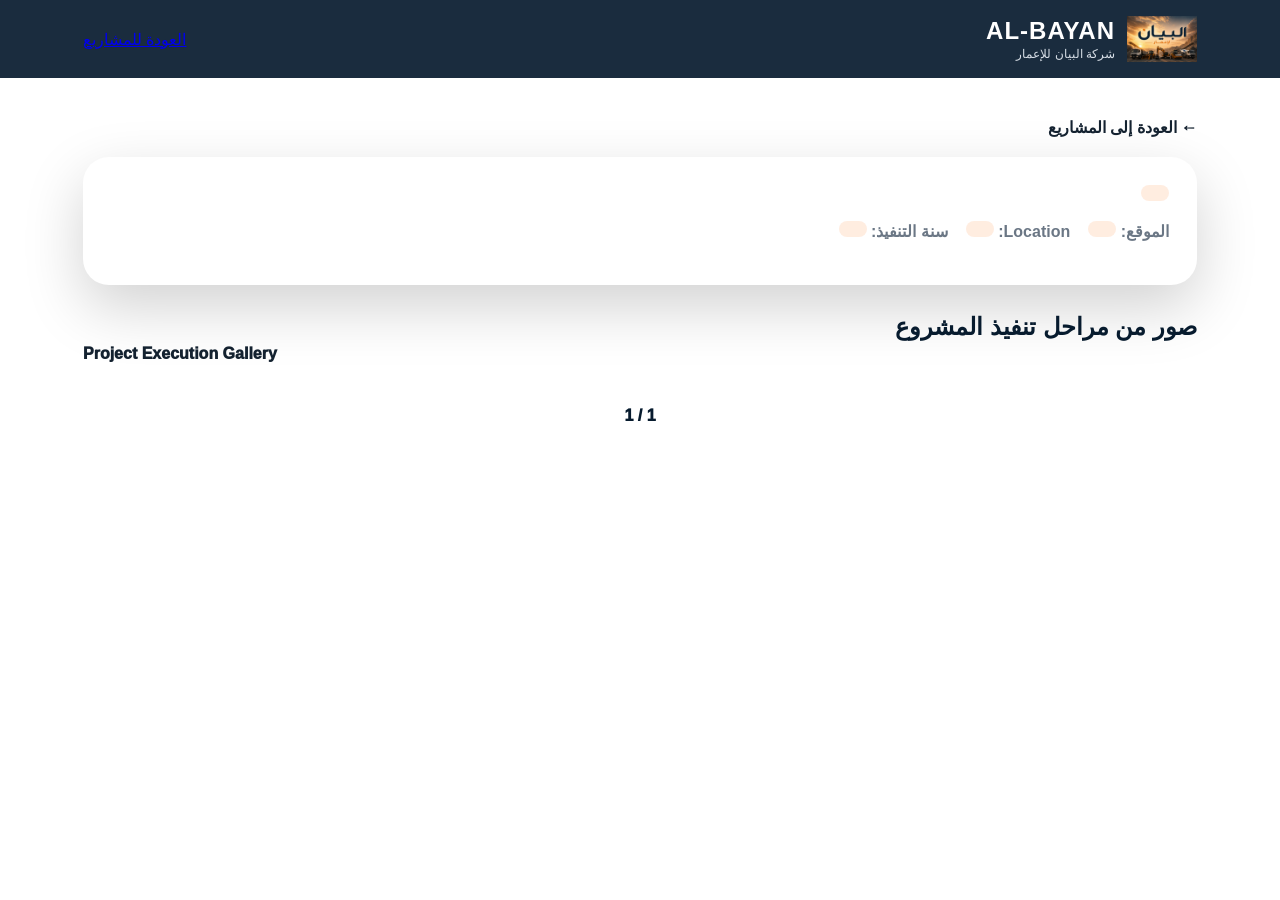
==== project.html @ 2fa0bda1 "Initial website upload" ====
<!doctype html>
<html lang="ar" dir="rtl">
<head>
  <meta charset="utf-8">
  <meta name="viewport" content="width=device-width,initial-scale=1">
  <title>تفاصيل المشروع | AL-BAYAN</title>
  <link rel="stylesheet" href="style.css">
</head>

<body>

<header class="top">
  <div class="container nav">
    <div class="brand">
      <img src="images/لوغو/بيان.jpeg" alt="FJC">
      <div>
        <h3>AL-BAYAN</h3>
        <p>شركة البيان للإعمار</p>
      </div>
    </div>

    <a class="nav-btn" href="index.html#projects">العودة للمشاريع</a>
  </div>
</header>

<section class="project-page container">

  <a href="index.html#project" class="back-link">← العودة إلى المشاريع</a>

  <div class="project-title-box">
    <span id="projectType"></span>

    <h1 id="projectTitleAr"></h1>
    <h2 id="projectTitleEn" class="project-en-title"></h2>

    <div class="project-meta">
      <div><b>الموقع:</b> <span id="projectLocationAr"></span></div>
      <div><b>Location:</b> <span id="projectLocationEn"></span></div>
      <div><b>سنة التنفيذ:</b> <span id="projectYear"></span></div>
    </div>

    <p id="projectDescriptionAr"></p>
    <p id="projectDescriptionEn" class="en"></p>
  </div>

  <h2 class="gallery-title">صور من مراحل تنفيذ المشروع</h2>
  <p class="gallery-subtitle">Project Execution Gallery</p>
<div class="project-gallery-wrap">
  <button class="gallery-arrow gallery-prev" id="galleryPrev">›</button>

  <div class="project-execution-gallery" id="projectGallery"></div>

  <button class="gallery-arrow gallery-next" id="galleryNext">‹</button>
</div>

<div class="gallery-counter" id="galleryCounter">1 / 1</div>

  <div class="project-action">
    <button id="similarProjectBtn">طلب مشروع مشابه</button>
  </div>

</section>

<script src="project.js"></script>
<script src="app.js"></script>
</body>
</html>
---- style.css ----
:root{
  --navy:#071b2e;
  --orange:-+-+#ff6a00;
  --orange2:#ff9b2f;
  --gray:#eef1f3;
  --text:#142230;
  --muted:#6b7785;
  --white:#ffffff;
  --shadow:0 22px 60px rgba(0,0,0,.18);
}

*{box-sizing:border-box}

html{scroll-behavior:smooth}

body{
  margin:0;
font-family:'IBM Plex Sans Arabic', sans-serif;
  color:var(--text);
  background:
    linear-gradient(rgba(255,255,255,.88), rgba(255,255,255,.92)),
    url("images/hero/quarry-bg.jpg");
  background-size:cover;
  background-attachment:fixed;
  background-position:center;
}

.container{
  max-width:1150px;
  margin:auto;
  padding:0 18px;
}

.top{
  position:sticky;
  top:0;
  z-index:50;
  background:rgba(7,27,46,.92);
  backdrop-filter:blur(12px);
  border-bottom:3px solid var(--orange);
}

.nav{
  height:78px;
  display:flex;
  align-items:center;
  justify-content:space-between;
  gap:18px;
}

.brand{
  display:flex;
  align-items:center;
  gap:12px;
  color:white;
}

.brand img{

width:70px;

height:70px;

object-fit:contain;

}


.brand h3{
  margin:0;
  font-size:24px;
  letter-spacing:1px;
}

.brand p{
  margin:2px 0 0;
  font-size:12px;
  color:#d7dee6;
}

nav{
  display:none;
  gap:18px;
}

nav a{
  color:white;
  text-decoration:none;
  font-weight:800;
  font-size:14px;
}

.hero{
  min-height:680px;
  position:relative;
  display:grid;
  align-items:center;
  background:
    linear-gradient(rgba(7,27,46,.74), rgba(7,27,46,.62)),
    url("images/خلفية/البيان.png");
  background-size:cover;
  background-position:center;
  color:white;
}

.hero-content{
  position:relative;
  z-index:2;
  text-align:center;
}

.hero h1{
  font-size:clamp(38px,7vw,78px);
  margin:0 0 18px;
  font-weight:1000;
  color:white;
}

.hero p{
  max-width:850px;
  margin:0 auto;
  line-height:1.9;
  font-size:19px;
}

.hero-en{
  margin:18px auto 0;
  max-width:760px;
  color:#d8e1ea;
  line-height:1.7;
}

.hero-buttons{
  margin-top:28px;
  display:flex;
  justify-content:center;
  gap:14px;
  flex-wrap:wrap;
}

.btn{
  text-decoration:none;
  border-radius:12px;
  padding:14px 22px;
  font-weight:1000;
}

.btn.main{
  background:linear-gradient(135deg,var(--orange),var(--orange2));
  color:white;
}

.btn.outline{
  border:1px solid rgba(255,255,255,.45);
  color:white;
}

.section{
  padding:70px 0 20px;
}

.section-head{
  text-align:center;
  margin-bottom:28px;
}

.section-head span{
  color:var(--orange);
  font-weight:1000;
  letter-spacing:1px;
}

.section-head h2{
  margin:8px 0 0;
  font-size:36px;
}

.about-grid{
  display:grid;
  grid-template-columns:1fr;
  gap:20px;
}

.text-card{
  background:white;
  padding:28px;
  border-radius:24px;
  box-shadow:var(--shadow);
}

.text-card h3{
  margin-top:0;
  color:var(--navy);
}

.text-card p{
  line-height:1.9;
  color:var(--muted);
}

.en{
  direction:ltr;
  text-align:left;
  color:#526171 !important;
}

.numbers{
  display:grid;
  grid-template-columns:1fr;
  gap:14px;
}

.numbers div{
  background:var(--navy);
  color:white;
  border-radius:22px;
  padding:26px;
  text-align:center;
  box-shadow:var(--shadow);
}

.numbers b{
  display:block;
  color:var(--orange2);
  font-size:42px;
}

.services,
.equipment-grid,
.projects-grid{
  display:grid;
  grid-template-columns:1fr;
  gap:18px;
}

.service,
.equip,
.projects-grid article{
  background:white;
  border-radius:24px;
  box-shadow:var(--shadow);
  overflow:hidden;
}

.service{

transition:.35s;

}

.service:hover{

transform:translateY(-8px);

}

.service h3,
.equip h3,
.projects-grid h3{
  color:var(--navy);
}

.service p,
.projects-grid p{
  color:var(--muted);
  line-height:1.7;
}

.equip img{
    width:100%;
    aspect-ratio:16/10;
    object-fit:contain;
}

.equip h3{
  padding:16px;
  margin:0;
}

.projects-grid article div{
  padding:18px;
}

.manager-section{
  padding:70px 18px 20px;
}

.manager-card{
  display:grid;
  grid-template-columns:1fr;
  gap:24px;
  background:linear-gradient(135deg,var(--navy),#102d48);
  color:white;
  border-radius:30px;
  padding:28px;
  box-shadow:var(--shadow);
  overflow:hidden;
  opacity:0;
  transform:translateX(70px);
  transition:1s ease;
}

.manager-card.show{
  opacity:1;
  transform:translateX(0);
}

.manager-card img{
  width:100%;
  max-height:380px;
  object-fit:cover;
  border-radius:24px;
}

.manager-card span{
  color:var(--orange2);
  font-weight:1000;
}

.manager-card p{
  line-height:1.9;
  color:#d8e1ea;
}

.gallery{
  display:grid;
  grid-template-columns:1fr;
  gap:14px;
}

.gallery img{
  width:100%;
  height:260px;
  object-fit:cover;
  border-radius:22px;
  box-shadow:var(--shadow);
}

.contact{
  padding:70px 18px;
}

.contact-box{
  text-align:center;
  background:linear-gradient(135deg,var(--orange),var(--orange2));
  color:white;
  border-radius:30px;
  padding:36px 18px;
  box-shadow:var(--shadow);
}

.contact-box h2{
  font-size:36px;
  margin:0;
}

.contact-box button{
  margin-top:18px;
  border:0;
  border-radius:14px;
  padding:14px 24px;
  background:var(--navy);
  color:white;
  font-weight:1000;
  cursor:pointer;
}

.footer{
  background:var(--navy);
  color:white;
  text-align:center;
  padding:22px;
}

@media(min-width:850px){
  nav{display:flex}
  .about-grid{grid-template-columns:1.4fr .6fr}
  .numbers{grid-template-columns:1fr}
  .services{grid-template-columns:repeat(4,1fr)}
  .equipment-grid{grid-template-columns:repeat(4,1fr)}
  .projects-grid{grid-template-columns:repeat(3,1fr)}
  .gallery{grid-template-columns:repeat(4,1fr)}
  .manager-card{grid-template-columns:.75fr 1.25fr; align-items:center}
}
@media (max-width:768px){

.hero{
  background:
  linear-gradient(rgba(7,27,46,.74), rgba(7,27,46,.62)),
  url("images//خلفية/بن.png");

  background-size:cover;
  background-position:center;
}

}
@media (max-width: 849px){

  .services{
    display: flex !important;
    flex-direction: row !important;
    flex-wrap: nowrap !important;

    overflow-x: auto !important;
    overflow-y: hidden !important;

    gap: 16px !important;
    padding: 10px 18px 18px !important;

    scroll-snap-type: x mandatory;
    -webkit-overflow-scrolling: touch;
  }

  .services::-webkit-scrollbar{
    display: none;
  }

  .service{
    flex: 0 0 86% !important;
    min-width: 86% !important;
    max-width: 86% !important;

    scroll-snap-align: center;
  }

}
@media (max-width: 849px){

  .equipment-grid,
  .projects-grid,
  .gallery{
    display: flex !important;
    flex-direction: row !important;
    flex-wrap: nowrap !important;

    overflow-x: auto !important;
    overflow-y: hidden !important;

    gap: 16px !important;
    padding: 10px 18px 18px !important;

    scroll-snap-type: x mandatory;
    -webkit-overflow-scrolling: touch;
  }

  .equipment-grid::-webkit-scrollbar,
  .projects-grid::-webkit-scrollbar,
  .gallery::-webkit-scrollbar{
    display: none;
  }

  .equip,
  .projects-grid article,
  .gallery img{
    flex: 0 0 86% !important;
    min-width: 86% !important;
    max-width: 86% !important;

    scroll-snap-align: center;
  }

}.project-card{
  text-decoration:none;
  color:inherit;
}

.project-gallery{
  display:flex;
  gap:16px;
  overflow-x:auto;
  scroll-snap-type:x mandatory;
  padding:18px 0;
}

.project-gallery::-webkit-scrollbar{
  display:none;
}

.project-gallery img{
  flex:0 0 82%;
  height:430px;
  object-fit:cover;
  border-radius:24px;
  scroll-snap-align:center;
  box-shadow:var(--shadow);
}

.project-details{
  background:white;
  border-radius:26px;
  padding:28px;
  box-shadow:var(--shadow);
  line-height:1.9;
}

.back-link{
  display:inline-flex;
  margin-bottom:20px;
  text-decoration:none;
  color:var(--orange);
  font-weight:1000;
}

@media(max-width:849px){
  .project-gallery img{
    flex:0 0 88%;
    height:360px;
  }
}.project-page{
  padding:40px 18px 70px;
}

.project-hero{
  width:100%;
  height:520px;
  border-radius:30px;
  overflow:hidden;
  box-shadow:var(--shadow);
  background:#ddd;
}

.project-hero img{
  width:100%;
  height:100%;
  object-fit:cover;
  display:block;
}

.project-page-info{
  background:white;
  margin-top:22px;
  padding:28px;
  border-radius:26px;
  box-shadow:var(--shadow);
}

.project-page-info span{
  display:inline-flex;
  background:rgba(255,106,0,.12);
  color:var(--orange);
  padding:8px 14px;
  border-radius:999px;
  font-weight:1000;
}

.project-page-info h1{
  color:var(--navy);
  margin:16px 0 12px;
  font-size:34px;
}

.project-meta{
  display:flex;
  gap:18px;
  flex-wrap:wrap;
  color:var(--muted);
  margin-bottom:14px;
}

.project-page-info p{
  color:var(--muted);
  line-height:1.9;
}

.thumbs{
  display:flex;
  gap:14px;
  overflow-x:auto;
  padding:20px 0;
  scroll-snap-type:x mandatory;
}

.thumbs::-webkit-scrollbar{
  display:none;
}

.thumbs img{
  flex:0 0 220px;
  width:220px;
  height:140px;
  object-fit:cover;
  border-radius:18px;
  cursor:pointer;
  scroll-snap-align:center;
  opacity:.75;
  transition:.25s;
  box-shadow:var(--shadow);
}

.thumbs img.active,
.thumbs img:hover{
  opacity:1;
  transform:translateY(-4px);
  outline:3px solid var(--orange);
}

.project-action{
  text-align:center;
  margin-top:20px;
}

.project-action button{
  border:0;
  border-radius:16px;
  padding:15px 26px;
  background:linear-gradient(135deg,var(--orange),var(--orange2));
  color:white;
  font-weight:1000;
  cursor:pointer;
}

@media(max-width:849px){
  .project-hero{
    height:360px;
  }

  .thumbs img{
    flex:0 0 78%;
    width:78%;
    height:210px;
  }

  .project-page-info h1{
    font-size:26px;
  }
}.project-card{
  text-decoration:none;
  color:inherit;
}

.project-img{
  height:260px;
  overflow:hidden;
  border-radius:24px 24px 0 0;
}

.project-img img{
  width:100%;
  height:100%;
  object-fit:cover;
  display:block;
  transition:.4s ease;
}

.project-card:hover .project-img img{
  transform:scale(1.06);
}

.project-info{
  padding:20px;
}

.project-type{
  display:inline-flex;
  background:rgba(255,106,0,.12);
  color:var(--orange);
  padding:7px 12px;
  border-radius:999px;
  font-weight:1000;
  font-size:13px;
}

.project-info h3{
  color:var(--navy);
  margin:14px 0 8px;
  font-size:22px;
}

.project-info p{
  color:var(--muted);
  line-height:1.7;
}

.project-page{
  padding:40px 18px 70px;
}

.project-title-box{
  background:white;
  padding:30px;
  border-radius:28px;
  box-shadow:var(--shadow);
  margin-bottom:28px;
}

.project-title-box span{
  display:inline-flex;
  background:rgba(255,106,0,.12);
  color:var(--orange);
  padding:8px 14px;
  border-radius:999px;
  font-weight:1000;
}

.project-title-box h1{
  color:var(--navy);
  margin:16px 0 12px;
  font-size:38px;
}

.project-meta{
  display:flex;
  gap:18px;
  flex-wrap:wrap;
  color:var(--muted);
  margin-bottom:14px;
}

.project-title-box p{
  color:var(--muted);
  line-height:1.9;
}

.gallery-title{
  color:var(--navy);
  margin:28px 0 18px;
}

.project-execution-gallery{
  display:flex;
  gap:16px;
  overflow-x:auto;
  scroll-snap-type:x mandatory;
  padding:10px 0 22px;
}

.project-execution-gallery::-webkit-scrollbar{
  display:none;
}

.project-execution-gallery img{
  flex:0 0 82%;
  height:480px;
  object-fit:cover;
  border-radius:26px;
  scroll-snap-align:center;
  box-shadow:var(--shadow);
}

.back-link{
  display:inline-flex;
  margin-bottom:20px;
  text-decoration:none;
  color:var(--orange);
  font-weight:1000;
}

.project-action{
  text-align:center;
  margin-top:20px;
}

.project-action button{
  border:0;
  border-radius:16px;
  padding:15px 26px;
  background:linear-gradient(135deg,var(--orange),var(--orange2));
  color:white;
  font-weight:1000;
  cursor:pointer;
}

@media(max-width:849px){
  .project-execution-gallery img{
    flex:0 0 88%;
    height:360px;
  }

  .project-title-box h1{
    font-size:27px;
  }
}.executive-box{
    width:100%;
    margin-top:25px;
    display:flex;
    align-items:center;
    justify-content:center;
    gap:40px;

    background:white;
    border-radius:90px;
    padding:23px;

    box-shadow:20px 30px rgba(0,0,0,.12);
    clear:both;
}


.executive-box img{
  width:95px;
  height:95px;
  object-fit:cover;
  border-radius:50%;
  border:4px solid #eef1f4;
}

.executive-box span{
  color:var(--orange);
  font-weight:1000;
}

.executive-box h3{
  margin:6px 0;
  color:var(--navy);
}

.executive-box p{
  margin:0;
  color:var(--muted);
  line-height:1.7;
}

@media(max-width:849px){
  .executive-box{
    text-align:center;
    flex-direction:column;
  }
}.executive-box{
  width:100%;
  margin-top:24px;
  background:white;
  border-radius:22px;
  padding:22px;
  box-shadow:var(--shadow);
  display:flex;
  align-items:center;
  gap:22px;
}

.executive-box img{
  width:120px;
  height:120px;
  object-fit:cover;
  border-radius:22px;
}

.executive-box span{
  color:var(--orange);
  font-weight:1000;
}

.executive-box h3{
  margin:6px 0;
  color:var(--navy);
  font-size:24px;
}

.executive-box p{
  margin:0;
  color:var(--muted);
  line-height:1.8;
}

@media(max-width:849px){
  .executive-box{
    flex-direction:column;
    text-align:center;
  }
}.team-grid{
  display:grid;
  grid-template-columns:repeat(auto-fit,minmax(150px,1fr));
  gap:14px;
}

.team-item{
  background:rgb(25, 247, 243);
  border-radius:16px;
  padding:20px;
  text-align:center;
  box-shadow:var(--shadow);
  border:1px solid rgba(7,27,46,.08);
}

.team-item b{
  display:block;
  color:var(--orange);
  font-size:32px;
  margin-bottom:6px;
}

.team-item span{
  color:var(--navy);
  font-weight:900;
}.project-page{
  padding:40px 18px 70px;
}

.project-title-box{
  background:white;
  border-radius:26px;
  padding:28px;
  box-shadow:var(--shadow);
  margin-bottom:28px;
}

.project-title-box > span{
  display:inline-flex;
  background:rgba(255,106,0,.12);
  color:var(--orange);
  padding:8px 14px;
  border-radius:999px;
  font-weight:1000;
}

.project-title-box h1{
  color:var(--navy);
  margin:16px 0 6px;
  font-size:34px;
}

.project-en-title{
  direction:ltr;
  text-align:left;
  color:var(--muted);
  font-size:22px;
  margin:0 0 16px;
}

.project-meta{
  display:flex;
  gap:18px;
  flex-wrap:wrap;
  color:var(--muted);
  margin-bottom:14px;
}

.project-title-box p{
  color:var(--muted);
  line-height:1.9;
}

.gallery-title{
  color:var(--navy);
  margin-bottom:4px;
}

.gallery-subtitle{
  direction:ltr;
  color:var(--orange);
  font-weight:1000;
  margin-top:0;
}

.project-execution-gallery{
    display:flex;
    gap:20px;
    overflow-x:auto;
    scroll-snap-type:x mandatory;
    padding:10px 0 25px;
}

.project-execution-gallery img{
    flex:0 0 100%;
    width:100%;
    height:70vh;
    object-fit:contain;
    background:#fff;
    border-radius:18px;
    scroll-snap-align:center;
    cursor:pointer;
}


.project-action{
  text-align:center;
}

.project-action button{
  border:0;
  border-radius:14px;
  padding:14px 24px;
  background:linear-gradient(135deg,var(--orange),var(--orange2));
  color:white;
  font-weight:1000;
  cursor:pointer;
}

.back-link{
  display:inline-flex;
  margin-bottom:20px;
  text-decoration:none;
  color:var(--orange);
  font-weight:1000;
}

@media(max-width:849px){
  .project-execution-gallery img{
    flex:0 0 88%;
    height:360px;
  }

  .project-title-box h1{
    font-size:26px;
  }
}/* smooth image animation */
.equip img,
.project-img img,
.project-execution-gallery img{
  transition: transform .35s ease, filter .35s ease;
}

.equip:hover img,
.project-card:hover img{
  transform: scale(1.06);
  filter: brightness(1.04);
}

/* reveal animation */
.reveal-on-scroll{
  opacity:0;
  transform:translateY(35px);
  transition:.7s ease;
}

.reveal-on-scroll.show{
  opacity:1;
  transform:translateY(0);
}

/* lightbox */
.lightbox{
  position:fixed;
  inset:0;
  background:rgba(0,0,0,.88);
  display:none;
  align-items:center;
  justify-content:center;
  z-index:9999;
  padding:20px;
}

.lightbox.show{
  display:flex;
}

.lightbox img{
  max-width:95%;
  max-height:88vh;
  border-radius:18px;
  box-shadow:0 30px 80px rgba(0,0,0,.5);
}

.lightbox-close{
  position:absolute;
  top:18px;
  left:18px;
  background:var(--orange);
  color:white;
  border:0;
  border-radius:50%;
  width:44px;
  height:44px;
  font-size:24px;
  cursor:pointer;
}
.project-gallery-wrap{
  position:relative;
}

.project-execution-gallery{
  display:flex;
  overflow-x:auto;
  scroll-snap-type:x mandatory;
  gap:18px;
  padding:12px 0 24px;
  scroll-behavior:smooth;
}

.project-execution-gallery::-webkit-scrollbar{
  display:none;
}

.project-execution-gallery img{
  flex:0 0 100%;
  width:100%;
  height:70vh;
  object-fit:contain;
  background:#fff;
  border-radius:20px;
  box-shadow:var(--shadow);
  scroll-snap-align:center;
  cursor:pointer;
}

.gallery-arrow{
  position:absolute;
  top:50%;
  transform:translateY(-50%);
  z-index:5;
  border:0;
  width:46px;
  height:46px;
  border-radius:50%;
  background:var(--orange);
  color:white;
  font-size:24px;
  font-weight:1000;
  cursor:pointer;
}

.gallery-prev{right:12px;}
.gallery-next{left:12px;}

.gallery-counter{
  text-align:center;
  color:var(--navy);
  font-weight:1000;
  margin-top:-8px;
}

@media(max-width:849px){
  .project-execution-gallery img{
    height:55vh;
  }

  .gallery-arrow{
    width:40px;
    height:40px;
    font-size:20px;
  }
}
.project-card{
    transition:.35s ease;
}

.project-card:hover{

    transform:translateY(-10px);

    box-shadow:0 18px 40px rgba(0,0,0,.18);

}

.project-card:hover img{

    transform:scale(1.08);

}

.project-img{

    overflow:hidden;

}

.project-img img{

    transition:.6s;

}
.brand h3{
    animation: logoIntro 1s ease-out;
}

@keyframes logoIntro{

0%{
opacity:0;
transform:translateY(-20px) scale(.8);
letter-spacing:10px;
}

60%{
opacity:1;
transform:translateY(5px) scale(1.08);
}

100%{
opacity:1;
transform:translateY(0) scale(1);
letter-spacing:1px;
}

}
/* ===== Developer Credit ===== */

.developer-credit{
    margin-top:40px;
    padding-top:25px;
    border-top:1px solid rgba(255,255,255,.15);
    text-align:center;
}

.developer-credit p{
    color:#04120e;
    font-size:14px;
    margin-bottom:8px;
    letter-spacing:.5px;
}

.developer-credit h4{
    display:block;
    color:#0c0c0c !important;
    font-size:24px;
    font-weight:700;
    margin:10px 0 8px;
    text-align:center;
}
.developer-credit a{
    color:#0e1254;
    text-decoration:none;
    font-size:16px;
    font-weight:600;
    transition:.3s;
}

.developer-credit a:hover{
    color:#ffffff;
    letter-spacing:1px;
}
.contact-details{
    padding:80px 20px;
    text-align:center;
}

.contact-details h2{
    margin-bottom:40px;
    font-size:32px;
}

.contact-grid{
    display:grid;
    grid-template-columns:repeat(auto-fit,minmax(240px,1fr));
    gap:25px;
    max-width:1000px;
    margin:auto;
}

.contact-item{
    background:#fff;
    border-radius:18px;
    padding:30px;
    box-shadow:0 8px 25px rgba(0,0,0,.08);
    transition:.3s;
}

.contact-item:hover{
    transform:translateY(-6px);
}

.contact-item h3{
    margin:15px 0;
}

.contact-item a{
    color:#222;
    text-decoration:none;
    font-weight:bold;
}

.contact-item p{
    margin:0;
}
.contact-section{
    max-width:850px;
    margin:90px auto;
    padding:0 20px;
    text-align:center;
}

.contact-section h2{
    font-size:42px;
    margin-bottom:12px;
    color:#111;
}

.contact-sub{
    color:#666;
    margin-bottom:45px;
    font-size:18px;
}

.phone-list{
    display:flex;
    flex-direction:column;
    gap:12px;
    align-items:center;
}
.contact-row{
    display:flex;
    align-items:center;
    gap:25px;
    padding:26px 35px;
    border-bottom:1px solid #eee;
    text-align:right;
}

.contact-row:last-child{
    border-bottom:none;
}

.icon{
    width:60px;
    height:60px;
    border-radius:50%;
    background:#111;
    color:#fff;
    display:flex;
    justify-content:center;
    align-items:center;
    font-size:28px;
    flex-shrink:0;
}

.contact-row h4{
    margin:0;
    font-size:20px;
}

.contact-row p{
    margin:6px 0 0;
    color:#666;
    font-size:18px;
}
.contact-section{
  max-width:850px;
  margin:90px auto;
  padding:0 20px;
  text-align:center;
}

.contact-section h2{
  font-size:40px;
  color:#0b2239;
  margin-bottom:10px;
}

.contact-sub{
  color:#666;
  font-size:17px;
  margin-bottom:35px;
}

.contact-list{
  background:#fff;
  border-radius:20px;
  box-shadow:0 15px 40px rgba(0,0,0,.08);
  overflow:hidden;
}

.contact-row{
  display:flex;
  align-items:center;
  gap:20px;
  padding:20px 28px;
  border-bottom:1px solid #eee;
  text-align:right;
}

.contact-row:last-child{
  border-bottom:none;
}

.contact-icon{
  width:38px;
  height:38px;
  border-radius:50%;
  border:1px solid #ddd;
  display:flex;
  align-items:center;
  justify-content:center;
  font-size:20px;
  color:#0b2239;
  flex-shrink:0;
}

.contact-row h4{
  margin:0 0 5px;
  font-size:18px;
  color:#0b2239;
}

.contact-row a,
.contact-row p{
  margin:0;
  color:#555;
  font-size:17px;
  text-decoration:none;
}

.whatsapp-clean{
  margin-top:35px;
  background:#25D366;
  color:white;
  border:0;
  padding:15px 34px;
  border-radius:12px;
  font-size:17px;
  font-weight:800;
  cursor:pointer;
  transition:.3s;
}

.whatsapp-clean:hover{
  transform:translateY(-4px);
  box-shadow:0 12px 30px rgba(37,211,102,.35);
}.whatsapp-modal{
  position:fixed;
  inset:0;
  background:rgba(0,0,0,.55);
  display:none;
  align-items:center;
  justify-content:center;
  z-index:9999;
}

.whatsapp-modal.show{
  display:flex;
}

.whatsapp-box{
  background:white;
  width:min(90%,380px);
  border-radius:20px;
  padding:30px;
  text-align:center;
  position:relative;
  box-shadow:0 25px 70px rgba(0,0,0,.25);
}

.whatsapp-box h3{
  margin-bottom:22px;
  color:#0b2239;
}

.whatsapp-box a{
  display:block;
  background:#25D366;
  color:white;
  text-decoration:none;
  padding:14px;
  border-radius:12px;
  font-weight:800;
  margin:12px 0;
}

.modal-close{
  position:absolute;
  top:12px;
  left:14px;
  border:0;
  background:none;
  font-size:28px;
  cursor:pointer;
}.other-projects{
    padding:90px 8%;
    text-align:center;
}

.other-projects h2{
    font-size:42px;
    color:#222;
    margin-bottom:8px;
}

.other-projects p{
    color:#888;
    margin-bottom:45px;
}

.other-projects-grid{

    display:grid;

    grid-template-columns:repeat(auto-fit,minmax(260px,1fr));

    gap:28px;
}

.other-card{

    background:#fff;

    border-radius:20px;

    padding:35px 25px;

    box-shadow:0 10px 35px rgba(0,0,0,.08);

    transition:.35s;
}

.other-card:hover{

    transform:translateY(-8px);

    box-shadow:0 20px 50px rgba(0,0,0,.15);

}

.other-card h3{

    color:#222;

    margin-bottom:18px;

    font-size:24px;

}

.other-card span{

    display:block;

    color:#666;

    font-size:17px;

    margin-bottom:12px;

}

.other-card small{

    display:inline-block;

    background:#ff6b35;

    color:white;

    padding:7px 18px;

    border-radius:30px;

    font-size:15px;

    font-weight:bold;

}.hero-logo{

position:relative;

overflow:hidden;

}

.hero-logo::after{

content:"";

position:absolute;

top:0;

left:-120%;

width:45%;

height:100%;

background:linear-gradient(
90deg,
transparent,
rgba(255,255,255,.8),
transparent
);

transform:skewX(-25deg);

animation:shine 1.8s ease .9s;

}

@keyframes shine{

100%{

left:180%;
}
}#typing-title{
  font-family:"Aref Ruqaa Ink", serif;
  font-size:clamp(95px,11vw,170px);
  font-weight:700;
  line-height:1.05;
  margin:0;
  text-align:center;

  color:#ffffff !important;
  -webkit-text-fill-color:#ffffff !important;
  background:none !important;

  text-shadow:
    0 0 10px rgba(255,255,255,.65),
    0 8px 30px rgba(0,0,0,.55);

  opacity:0;
  animation:heroNameIn .8s ease forwards;
  animation-delay:.25s;
}

@keyframes heroNameIn{
  from{
    opacity:0;
    transform:translateY(20px) scale(.97);
  }

  to{
    opacity:1;
    transform:translateY(0) scale(1);
  }
}.contact a{
    direction:ltr;
    unicode-bidi:isolate;
    display:block;
    margin-bottom:8px;
}
/* ===== Phone Numbers Fix ===== */

.contact a[href^="tel"]{
    display: block !important;
    direction: ltr !important;
    unicode-bidi: isolate !important;
    text-align: right;
    margin-bottom: 8px;
}a[href^="tel:"]{
  display:block !important;
  width:fit-content;
  direction:ltr !important;
  unicode-bidi:isolate !important;
  margin:8px auto !important;
  text-align:center !important;
}
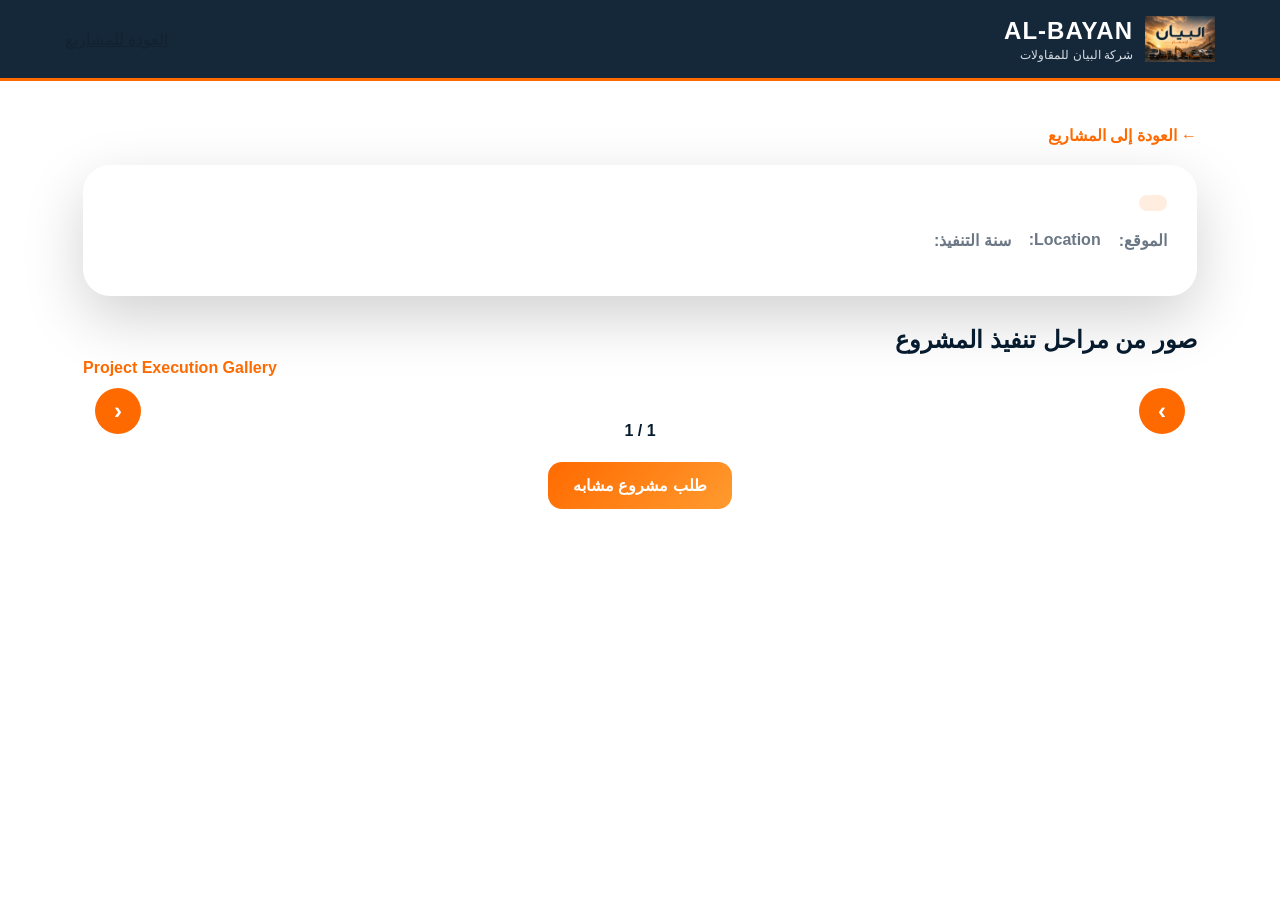
==== commit dd646a98: "Add files via upload" ====
--- a/project.html
+++ b/project.html
@@ -1,67 +1,67 @@
-<!doctype html>
-<html lang="ar" dir="rtl">
-<head>
-  <meta charset="utf-8">
-  <meta name="viewport" content="width=device-width,initial-scale=1">
-  <title>تفاصيل المشروع | AL-BAYAN</title>
-  <link rel="stylesheet" href="style.css">
-</head>
-
-<body>
-
-<header class="top">
-  <div class="container nav">
-    <div class="brand">
-      <img src="images/لوغو/بيان.jpeg" alt="FJC">
-      <div>
-        <h3>AL-BAYAN</h3>
-        <p>شركة البيان للإعمار</p>
-      </div>
-    </div>
-
-    <a class="nav-btn" href="index.html#projects">العودة للمشاريع</a>
-  </div>
-</header>
-
-<section class="project-page container">
-
-  <a href="index.html#project" class="back-link">← العودة إلى المشاريع</a>
-
-  <div class="project-title-box">
-    <span id="projectType"></span>
-
-    <h1 id="projectTitleAr"></h1>
-    <h2 id="projectTitleEn" class="project-en-title"></h2>
-
-    <div class="project-meta">
-      <div><b>الموقع:</b> <span id="projectLocationAr"></span></div>
-      <div><b>Location:</b> <span id="projectLocationEn"></span></div>
-      <div><b>سنة التنفيذ:</b> <span id="projectYear"></span></div>
-    </div>
-
-    <p id="projectDescriptionAr"></p>
-    <p id="projectDescriptionEn" class="en"></p>
-  </div>
-
-  <h2 class="gallery-title">صور من مراحل تنفيذ المشروع</h2>
-  <p class="gallery-subtitle">Project Execution Gallery</p>
-<div class="project-gallery-wrap">
-  <button class="gallery-arrow gallery-prev" id="galleryPrev">›</button>
-
-  <div class="project-execution-gallery" id="projectGallery"></div>
-
-  <button class="gallery-arrow gallery-next" id="galleryNext">‹</button>
-</div>
-
-<div class="gallery-counter" id="galleryCounter">1 / 1</div>
-
-  <div class="project-action">
-    <button id="similarProjectBtn">طلب مشروع مشابه</button>
-  </div>
-
-</section>
-
-<script src="project.js"></script>
-<script src="app.js"></script>
-</body>
+<!doctype html>
+<html lang="ar" dir="rtl">
+<head>
+  <meta charset="utf-8">
+  <meta name="viewport" content="width=device-width,initial-scale=1">
+  <title>تفاصيل المشروع | AL-BAYAN</title>
+  <link rel="stylesheet" href="style.css">
+</head>
+
+<body>
+
+<header class="top">
+  <div class="container nav">
+    <div class="brand">
+      <img src="images/لوغو/بيان.jpeg" alt="FJC">
+      <div>
+        <h3>AL-BAYAN</h3>
+        <p>شركة البيان للمقاولات</p>
+      </div>
+    </div>
+
+    <a class="nav-btn" href="index.html#projects">العودة للمشاريع</a>
+  </div>
+</header>
+
+<section class="project-page container">
+
+  <a href="index.html#project" class="back-link">← العودة إلى المشاريع</a>
+
+  <div class="project-title-box">
+    <span id="projectType"></span>
+
+    <h1 id="projectTitleAr"></h1>
+    <h2 id="projectTitleEn" class="project-en-title"></h2>
+
+    <div class="project-meta">
+      <div><b>الموقع:</b> <span id="projectLocationAr"></span></div>
+      <div><b>Location:</b> <span id="projectLocationEn"></span></div>
+      <div><b>سنة التنفيذ:</b> <span id="projectYear"></span></div>
+    </div>
+
+    <p id="projectDescriptionAr"></p>
+    <p id="projectDescriptionEn" class="en"></p>
+  </div>
+
+  <h2 class="gallery-title">صور من مراحل تنفيذ المشروع</h2>
+  <p class="gallery-subtitle">Project Execution Gallery</p>
+<div class="project-gallery-wrap">
+  <button class="gallery-arrow gallery-prev" id="galleryPrev">›</button>
+
+  <div class="project-execution-gallery" id="projectGallery"></div>
+
+  <button class="gallery-arrow gallery-next" id="galleryNext">‹</button>
+</div>
+
+<div class="gallery-counter" id="galleryCounter">1 / 1</div>
+
+  <div class="project-action">
+    <button id="similarProjectBtn">طلب مشروع مشابه</button>
+  </div>
+
+</section>
+
+<script src="project.js"></script>
+<script src="app.js"></script>
+</body>
 </html>
--- a/style.css
+++ b/style.css
@@ -1,1622 +1,2186 @@
-:root{
-  --navy:#071b2e;
-  --orange:-+-+#ff6a00;
-  --orange2:#ff9b2f;
-  --gray:#eef1f3;
-  --text:#142230;
-  --muted:#6b7785;
-  --white:#ffffff;
-  --shadow:0 22px 60px rgba(0,0,0,.18);
-}
-
-*{box-sizing:border-box}
-
-html{scroll-behavior:smooth}
-
-body{
-  margin:0;
-font-family:'IBM Plex Sans Arabic', sans-serif;
-  color:var(--text);
-  background:
-    linear-gradient(rgba(255,255,255,.88), rgba(255,255,255,.92)),
-    url("images/hero/quarry-bg.jpg");
-  background-size:cover;
-  background-attachment:fixed;
-  background-position:center;
-}
-
-.container{
-  max-width:1150px;
-  margin:auto;
-  padding:0 18px;
-}
-
-.top{
-  position:sticky;
-  top:0;
-  z-index:50;
-  background:rgba(7,27,46,.92);
-  backdrop-filter:blur(12px);
-  border-bottom:3px solid var(--orange);
-}
-
-.nav{
-  height:78px;
-  display:flex;
-  align-items:center;
-  justify-content:space-between;
-  gap:18px;
-}
-
-.brand{
-  display:flex;
-  align-items:center;
-  gap:12px;
-  color:white;
-}
-
-.brand img{
-
-width:70px;
-
-height:70px;
-
-object-fit:contain;
-
-}
-
-
-.brand h3{
-  margin:0;
-  font-size:24px;
-  letter-spacing:1px;
-}
-
-.brand p{
-  margin:2px 0 0;
-  font-size:12px;
-  color:#d7dee6;
-}
-
-nav{
-  display:none;
-  gap:18px;
-}
-
-nav a{
-  color:white;
-  text-decoration:none;
-  font-weight:800;
-  font-size:14px;
-}
-
-.hero{
-  min-height:680px;
-  position:relative;
-  display:grid;
-  align-items:center;
-  background:
-    linear-gradient(rgba(7,27,46,.74), rgba(7,27,46,.62)),
-    url("images/خلفية/البيان.png");
-  background-size:cover;
-  background-position:center;
-  color:white;
-}
-
-.hero-content{
-  position:relative;
-  z-index:2;
-  text-align:center;
-}
-
-.hero h1{
-  font-size:clamp(38px,7vw,78px);
-  margin:0 0 18px;
-  font-weight:1000;
-  color:white;
-}
-
-.hero p{
-  max-width:850px;
-  margin:0 auto;
-  line-height:1.9;
-  font-size:19px;
-}
-
-.hero-en{
-  margin:18px auto 0;
-  max-width:760px;
-  color:#d8e1ea;
-  line-height:1.7;
-}
-
-.hero-buttons{
-  margin-top:28px;
-  display:flex;
-  justify-content:center;
-  gap:14px;
-  flex-wrap:wrap;
-}
-
-.btn{
-  text-decoration:none;
-  border-radius:12px;
-  padding:14px 22px;
-  font-weight:1000;
-}
-
-.btn.main{
-  background:linear-gradient(135deg,var(--orange),var(--orange2));
-  color:white;
-}
-
-.btn.outline{
-  border:1px solid rgba(255,255,255,.45);
-  color:white;
-}
-
-.section{
-  padding:70px 0 20px;
-}
-
-.section-head{
-  text-align:center;
-  margin-bottom:28px;
-}
-
-.section-head span{
-  color:var(--orange);
-  font-weight:1000;
-  letter-spacing:1px;
-}
-
-.section-head h2{
-  margin:8px 0 0;
-  font-size:36px;
-}
-
-.about-grid{
-  display:grid;
-  grid-template-columns:1fr;
-  gap:20px;
-}
-
-.text-card{
-  background:white;
-  padding:28px;
-  border-radius:24px;
-  box-shadow:var(--shadow);
-}
-
-.text-card h3{
-  margin-top:0;
-  color:var(--navy);
-}
-
-.text-card p{
-  line-height:1.9;
-  color:var(--muted);
-}
-
-.en{
-  direction:ltr;
-  text-align:left;
-  color:#526171 !important;
-}
-
-.numbers{
-  display:grid;
-  grid-template-columns:1fr;
-  gap:14px;
-}
-
-.numbers div{
-  background:var(--navy);
-  color:white;
-  border-radius:22px;
-  padding:26px;
-  text-align:center;
-  box-shadow:var(--shadow);
-}
-
-.numbers b{
-  display:block;
-  color:var(--orange2);
-  font-size:42px;
-}
-
-.services,
-.equipment-grid,
-.projects-grid{
-  display:grid;
-  grid-template-columns:1fr;
-  gap:18px;
-}
-
-.service,
-.equip,
-.projects-grid article{
-  background:white;
-  border-radius:24px;
-  box-shadow:var(--shadow);
-  overflow:hidden;
-}
-
-.service{
-
-transition:.35s;
-
-}
-
-.service:hover{
-
-transform:translateY(-8px);
-
-}
-
-.service h3,
-.equip h3,
-.projects-grid h3{
-  color:var(--navy);
-}
-
-.service p,
-.projects-grid p{
-  color:var(--muted);
-  line-height:1.7;
-}
-
-.equip img{
-    width:100%;
-    aspect-ratio:16/10;
-    object-fit:contain;
-}
-
-.equip h3{
-  padding:16px;
-  margin:0;
-}
-
-.projects-grid article div{
-  padding:18px;
-}
-
-.manager-section{
-  padding:70px 18px 20px;
-}
-
-.manager-card{
-  display:grid;
-  grid-template-columns:1fr;
-  gap:24px;
-  background:linear-gradient(135deg,var(--navy),#102d48);
-  color:white;
-  border-radius:30px;
-  padding:28px;
-  box-shadow:var(--shadow);
-  overflow:hidden;
-  opacity:0;
-  transform:translateX(70px);
-  transition:1s ease;
-}
-
-.manager-card.show{
-  opacity:1;
-  transform:translateX(0);
-}
-
-.manager-card img{
-  width:100%;
-  max-height:380px;
-  object-fit:cover;
-  border-radius:24px;
-}
-
-.manager-card span{
-  color:var(--orange2);
-  font-weight:1000;
-}
-
-.manager-card p{
-  line-height:1.9;
-  color:#d8e1ea;
-}
-
-.gallery{
-  display:grid;
-  grid-template-columns:1fr;
-  gap:14px;
-}
-
-.gallery img{
-  width:100%;
-  height:260px;
-  object-fit:cover;
-  border-radius:22px;
-  box-shadow:var(--shadow);
-}
-
-.contact{
-  padding:70px 18px;
-}
-
-.contact-box{
-  text-align:center;
-  background:linear-gradient(135deg,var(--orange),var(--orange2));
-  color:white;
-  border-radius:30px;
-  padding:36px 18px;
-  box-shadow:var(--shadow);
-}
-
-.contact-box h2{
-  font-size:36px;
-  margin:0;
-}
-
-.contact-box button{
-  margin-top:18px;
-  border:0;
-  border-radius:14px;
-  padding:14px 24px;
-  background:var(--navy);
-  color:white;
-  font-weight:1000;
-  cursor:pointer;
-}
-
-.footer{
-  background:var(--navy);
-  color:white;
-  text-align:center;
-  padding:22px;
-}
-
-@media(min-width:850px){
-  nav{display:flex}
-  .about-grid{grid-template-columns:1.4fr .6fr}
-  .numbers{grid-template-columns:1fr}
-  .services{grid-template-columns:repeat(4,1fr)}
-  .equipment-grid{grid-template-columns:repeat(4,1fr)}
-  .projects-grid{grid-template-columns:repeat(3,1fr)}
-  .gallery{grid-template-columns:repeat(4,1fr)}
-  .manager-card{grid-template-columns:.75fr 1.25fr; align-items:center}
-}
-@media (max-width:768px){
-
-.hero{
-  background:
-  linear-gradient(rgba(7,27,46,.74), rgba(7,27,46,.62)),
-  url("images//خلفية/بن.png");
-
-  background-size:cover;
-  background-position:center;
-}
-
-}
-@media (max-width: 849px){
-
-  .services{
-    display: flex !important;
-    flex-direction: row !important;
-    flex-wrap: nowrap !important;
-
-    overflow-x: auto !important;
-    overflow-y: hidden !important;
-
-    gap: 16px !important;
-    padding: 10px 18px 18px !important;
-
-    scroll-snap-type: x mandatory;
-    -webkit-overflow-scrolling: touch;
-  }
-
-  .services::-webkit-scrollbar{
-    display: none;
-  }
-
-  .service{
-    flex: 0 0 86% !important;
-    min-width: 86% !important;
-    max-width: 86% !important;
-
-    scroll-snap-align: center;
-  }
-
-}
-@media (max-width: 849px){
-
-  .equipment-grid,
-  .projects-grid,
-  .gallery{
-    display: flex !important;
-    flex-direction: row !important;
-    flex-wrap: nowrap !important;
-
-    overflow-x: auto !important;
-    overflow-y: hidden !important;
-
-    gap: 16px !important;
-    padding: 10px 18px 18px !important;
-
-    scroll-snap-type: x mandatory;
-    -webkit-overflow-scrolling: touch;
-  }
-
-  .equipment-grid::-webkit-scrollbar,
-  .projects-grid::-webkit-scrollbar,
-  .gallery::-webkit-scrollbar{
-    display: none;
-  }
-
-  .equip,
-  .projects-grid article,
-  .gallery img{
-    flex: 0 0 86% !important;
-    min-width: 86% !important;
-    max-width: 86% !important;
-
-    scroll-snap-align: center;
-  }
-
-}.project-card{
-  text-decoration:none;
-  color:inherit;
-}
-
-.project-gallery{
-  display:flex;
-  gap:16px;
-  overflow-x:auto;
-  scroll-snap-type:x mandatory;
-  padding:18px 0;
-}
-
-.project-gallery::-webkit-scrollbar{
-  display:none;
-}
-
-.project-gallery img{
-  flex:0 0 82%;
-  height:430px;
-  object-fit:cover;
-  border-radius:24px;
-  scroll-snap-align:center;
-  box-shadow:var(--shadow);
-}
-
-.project-details{
-  background:white;
-  border-radius:26px;
-  padding:28px;
-  box-shadow:var(--shadow);
-  line-height:1.9;
-}
-
-.back-link{
-  display:inline-flex;
-  margin-bottom:20px;
-  text-decoration:none;
-  color:var(--orange);
-  font-weight:1000;
-}
-
-@media(max-width:849px){
-  .project-gallery img{
-    flex:0 0 88%;
-    height:360px;
-  }
-}.project-page{
-  padding:40px 18px 70px;
-}
-
-.project-hero{
-  width:100%;
-  height:520px;
-  border-radius:30px;
-  overflow:hidden;
-  box-shadow:var(--shadow);
-  background:#ddd;
-}
-
-.project-hero img{
-  width:100%;
-  height:100%;
-  object-fit:cover;
-  display:block;
-}
-
-.project-page-info{
-  background:white;
-  margin-top:22px;
-  padding:28px;
-  border-radius:26px;
-  box-shadow:var(--shadow);
-}
-
-.project-page-info span{
-  display:inline-flex;
-  background:rgba(255,106,0,.12);
-  color:var(--orange);
-  padding:8px 14px;
-  border-radius:999px;
-  font-weight:1000;
-}
-
-.project-page-info h1{
-  color:var(--navy);
-  margin:16px 0 12px;
-  font-size:34px;
-}
-
-.project-meta{
-  display:flex;
-  gap:18px;
-  flex-wrap:wrap;
-  color:var(--muted);
-  margin-bottom:14px;
-}
-
-.project-page-info p{
-  color:var(--muted);
-  line-height:1.9;
-}
-
-.thumbs{
-  display:flex;
-  gap:14px;
-  overflow-x:auto;
-  padding:20px 0;
-  scroll-snap-type:x mandatory;
-}
-
-.thumbs::-webkit-scrollbar{
-  display:none;
-}
-
-.thumbs img{
-  flex:0 0 220px;
-  width:220px;
-  height:140px;
-  object-fit:cover;
-  border-radius:18px;
-  cursor:pointer;
-  scroll-snap-align:center;
-  opacity:.75;
-  transition:.25s;
-  box-shadow:var(--shadow);
-}
-
-.thumbs img.active,
-.thumbs img:hover{
-  opacity:1;
-  transform:translateY(-4px);
-  outline:3px solid var(--orange);
-}
-
-.project-action{
-  text-align:center;
-  margin-top:20px;
-}
-
-.project-action button{
-  border:0;
-  border-radius:16px;
-  padding:15px 26px;
-  background:linear-gradient(135deg,var(--orange),var(--orange2));
-  color:white;
-  font-weight:1000;
-  cursor:pointer;
-}
-
-@media(max-width:849px){
-  .project-hero{
-    height:360px;
-  }
-
-  .thumbs img{
-    flex:0 0 78%;
-    width:78%;
-    height:210px;
-  }
-
-  .project-page-info h1{
-    font-size:26px;
-  }
-}.project-card{
-  text-decoration:none;
-  color:inherit;
-}
-
-.project-img{
-  height:260px;
-  overflow:hidden;
-  border-radius:24px 24px 0 0;
-}
-
-.project-img img{
-  width:100%;
-  height:100%;
-  object-fit:cover;
-  display:block;
-  transition:.4s ease;
-}
-
-.project-card:hover .project-img img{
-  transform:scale(1.06);
-}
-
-.project-info{
-  padding:20px;
-}
-
-.project-type{
-  display:inline-flex;
-  background:rgba(255,106,0,.12);
-  color:var(--orange);
-  padding:7px 12px;
-  border-radius:999px;
-  font-weight:1000;
-  font-size:13px;
-}
-
-.project-info h3{
-  color:var(--navy);
-  margin:14px 0 8px;
-  font-size:22px;
-}
-
-.project-info p{
-  color:var(--muted);
-  line-height:1.7;
-}
-
-.project-page{
-  padding:40px 18px 70px;
-}
-
-.project-title-box{
-  background:white;
-  padding:30px;
-  border-radius:28px;
-  box-shadow:var(--shadow);
-  margin-bottom:28px;
-}
-
-.project-title-box span{
-  display:inline-flex;
-  background:rgba(255,106,0,.12);
-  color:var(--orange);
-  padding:8px 14px;
-  border-radius:999px;
-  font-weight:1000;
-}
-
-.project-title-box h1{
-  color:var(--navy);
-  margin:16px 0 12px;
-  font-size:38px;
-}
-
-.project-meta{
-  display:flex;
-  gap:18px;
-  flex-wrap:wrap;
-  color:var(--muted);
-  margin-bottom:14px;
-}
-
-.project-title-box p{
-  color:var(--muted);
-  line-height:1.9;
-}
-
-.gallery-title{
-  color:var(--navy);
-  margin:28px 0 18px;
-}
-
-.project-execution-gallery{
-  display:flex;
-  gap:16px;
-  overflow-x:auto;
-  scroll-snap-type:x mandatory;
-  padding:10px 0 22px;
-}
-
-.project-execution-gallery::-webkit-scrollbar{
-  display:none;
-}
-
-.project-execution-gallery img{
-  flex:0 0 82%;
-  height:480px;
-  object-fit:cover;
-  border-radius:26px;
-  scroll-snap-align:center;
-  box-shadow:var(--shadow);
-}
-
-.back-link{
-  display:inline-flex;
-  margin-bottom:20px;
-  text-decoration:none;
-  color:var(--orange);
-  font-weight:1000;
-}
-
-.project-action{
-  text-align:center;
-  margin-top:20px;
-}
-
-.project-action button{
-  border:0;
-  border-radius:16px;
-  padding:15px 26px;
-  background:linear-gradient(135deg,var(--orange),var(--orange2));
-  color:white;
-  font-weight:1000;
-  cursor:pointer;
-}
-
-@media(max-width:849px){
-  .project-execution-gallery img{
-    flex:0 0 88%;
-    height:360px;
-  }
-
-  .project-title-box h1{
-    font-size:27px;
-  }
-}.executive-box{
-    width:100%;
-    margin-top:25px;
-    display:flex;
-    align-items:center;
-    justify-content:center;
-    gap:40px;
-
-    background:white;
-    border-radius:90px;
-    padding:23px;
-
-    box-shadow:20px 30px rgba(0,0,0,.12);
-    clear:both;
-}
-
-
-.executive-box img{
-  width:95px;
-  height:95px;
-  object-fit:cover;
-  border-radius:50%;
-  border:4px solid #eef1f4;
-}
-
-.executive-box span{
-  color:var(--orange);
-  font-weight:1000;
-}
-
-.executive-box h3{
-  margin:6px 0;
-  color:var(--navy);
-}
-
-.executive-box p{
-  margin:0;
-  color:var(--muted);
-  line-height:1.7;
-}
-
-@media(max-width:849px){
-  .executive-box{
-    text-align:center;
-    flex-direction:column;
-  }
-}.executive-box{
-  width:100%;
-  margin-top:24px;
-  background:white;
-  border-radius:22px;
-  padding:22px;
-  box-shadow:var(--shadow);
-  display:flex;
-  align-items:center;
-  gap:22px;
-}
-
-.executive-box img{
-  width:120px;
-  height:120px;
-  object-fit:cover;
-  border-radius:22px;
-}
-
-.executive-box span{
-  color:var(--orange);
-  font-weight:1000;
-}
-
-.executive-box h3{
-  margin:6px 0;
-  color:var(--navy);
-  font-size:24px;
-}
-
-.executive-box p{
-  margin:0;
-  color:var(--muted);
-  line-height:1.8;
-}
-
-@media(max-width:849px){
-  .executive-box{
-    flex-direction:column;
-    text-align:center;
-  }
-}.team-grid{
-  display:grid;
-  grid-template-columns:repeat(auto-fit,minmax(150px,1fr));
-  gap:14px;
-}
-
-.team-item{
-  background:rgb(25, 247, 243);
-  border-radius:16px;
-  padding:20px;
-  text-align:center;
-  box-shadow:var(--shadow);
-  border:1px solid rgba(7,27,46,.08);
-}
-
-.team-item b{
-  display:block;
-  color:var(--orange);
-  font-size:32px;
-  margin-bottom:6px;
-}
-
-.team-item span{
-  color:var(--navy);
-  font-weight:900;
-}.project-page{
-  padding:40px 18px 70px;
-}
-
-.project-title-box{
-  background:white;
-  border-radius:26px;
-  padding:28px;
-  box-shadow:var(--shadow);
-  margin-bottom:28px;
-}
-
-.project-title-box > span{
-  display:inline-flex;
-  background:rgba(255,106,0,.12);
-  color:var(--orange);
-  padding:8px 14px;
-  border-radius:999px;
-  font-weight:1000;
-}
-
-.project-title-box h1{
-  color:var(--navy);
-  margin:16px 0 6px;
-  font-size:34px;
-}
-
-.project-en-title{
-  direction:ltr;
-  text-align:left;
-  color:var(--muted);
-  font-size:22px;
-  margin:0 0 16px;
-}
-
-.project-meta{
-  display:flex;
-  gap:18px;
-  flex-wrap:wrap;
-  color:var(--muted);
-  margin-bottom:14px;
-}
-
-.project-title-box p{
-  color:var(--muted);
-  line-height:1.9;
-}
-
-.gallery-title{
-  color:var(--navy);
-  margin-bottom:4px;
-}
-
-.gallery-subtitle{
-  direction:ltr;
-  color:var(--orange);
-  font-weight:1000;
-  margin-top:0;
-}
-
-.project-execution-gallery{
-    display:flex;
-    gap:20px;
-    overflow-x:auto;
-    scroll-snap-type:x mandatory;
-    padding:10px 0 25px;
-}
-
-.project-execution-gallery img{
-    flex:0 0 100%;
-    width:100%;
-    height:70vh;
-    object-fit:contain;
-    background:#fff;
-    border-radius:18px;
-    scroll-snap-align:center;
-    cursor:pointer;
-}
-
-
-.project-action{
-  text-align:center;
-}
-
-.project-action button{
-  border:0;
-  border-radius:14px;
-  padding:14px 24px;
-  background:linear-gradient(135deg,var(--orange),var(--orange2));
-  color:white;
-  font-weight:1000;
-  cursor:pointer;
-}
-
-.back-link{
-  display:inline-flex;
-  margin-bottom:20px;
-  text-decoration:none;
-  color:var(--orange);
-  font-weight:1000;
-}
-
-@media(max-width:849px){
-  .project-execution-gallery img{
-    flex:0 0 88%;
-    height:360px;
-  }
-
-  .project-title-box h1{
-    font-size:26px;
-  }
-}/* smooth image animation */
-.equip img,
-.project-img img,
-.project-execution-gallery img{
-  transition: transform .35s ease, filter .35s ease;
-}
-
-.equip:hover img,
-.project-card:hover img{
-  transform: scale(1.06);
-  filter: brightness(1.04);
-}
-
-/* reveal animation */
-.reveal-on-scroll{
-  opacity:0;
-  transform:translateY(35px);
-  transition:.7s ease;
-}
-
-.reveal-on-scroll.show{
-  opacity:1;
-  transform:translateY(0);
-}
-
-/* lightbox */
-.lightbox{
-  position:fixed;
-  inset:0;
-  background:rgba(0,0,0,.88);
-  display:none;
-  align-items:center;
-  justify-content:center;
-  z-index:9999;
-  padding:20px;
-}
-
-.lightbox.show{
-  display:flex;
-}
-
-.lightbox img{
-  max-width:95%;
-  max-height:88vh;
-  border-radius:18px;
-  box-shadow:0 30px 80px rgba(0,0,0,.5);
-}
-
-.lightbox-close{
-  position:absolute;
-  top:18px;
-  left:18px;
-  background:var(--orange);
-  color:white;
-  border:0;
-  border-radius:50%;
-  width:44px;
-  height:44px;
-  font-size:24px;
-  cursor:pointer;
-}
-.project-gallery-wrap{
-  position:relative;
-}
-
-.project-execution-gallery{
-  display:flex;
-  overflow-x:auto;
-  scroll-snap-type:x mandatory;
-  gap:18px;
-  padding:12px 0 24px;
-  scroll-behavior:smooth;
-}
-
-.project-execution-gallery::-webkit-scrollbar{
-  display:none;
-}
-
-.project-execution-gallery img{
-  flex:0 0 100%;
-  width:100%;
-  height:70vh;
-  object-fit:contain;
-  background:#fff;
-  border-radius:20px;
-  box-shadow:var(--shadow);
-  scroll-snap-align:center;
-  cursor:pointer;
-}
-
-.gallery-arrow{
-  position:absolute;
-  top:50%;
-  transform:translateY(-50%);
-  z-index:5;
-  border:0;
-  width:46px;
-  height:46px;
-  border-radius:50%;
-  background:var(--orange);
-  color:white;
-  font-size:24px;
-  font-weight:1000;
-  cursor:pointer;
-}
-
-.gallery-prev{right:12px;}
-.gallery-next{left:12px;}
-
-.gallery-counter{
-  text-align:center;
-  color:var(--navy);
-  font-weight:1000;
-  margin-top:-8px;
-}
-
-@media(max-width:849px){
-  .project-execution-gallery img{
-    height:55vh;
-  }
-
-  .gallery-arrow{
-    width:40px;
-    height:40px;
-    font-size:20px;
-  }
-}
-.project-card{
-    transition:.35s ease;
-}
-
-.project-card:hover{
-
-    transform:translateY(-10px);
-
-    box-shadow:0 18px 40px rgba(0,0,0,.18);
-
-}
-
-.project-card:hover img{
-
-    transform:scale(1.08);
-
-}
-
-.project-img{
-
-    overflow:hidden;
-
-}
-
-.project-img img{
-
-    transition:.6s;
-
-}
-.brand h3{
-    animation: logoIntro 1s ease-out;
-}
-
-@keyframes logoIntro{
-
-0%{
-opacity:0;
-transform:translateY(-20px) scale(.8);
-letter-spacing:10px;
-}
-
-60%{
-opacity:1;
-transform:translateY(5px) scale(1.08);
-}
-
-100%{
-opacity:1;
-transform:translateY(0) scale(1);
-letter-spacing:1px;
-}
-
-}
-/* ===== Developer Credit ===== */
-
-.developer-credit{
-    margin-top:40px;
-    padding-top:25px;
-    border-top:1px solid rgba(255,255,255,.15);
-    text-align:center;
-}
-
-.developer-credit p{
-    color:#04120e;
-    font-size:14px;
-    margin-bottom:8px;
-    letter-spacing:.5px;
-}
-
-.developer-credit h4{
-    display:block;
-    color:#0c0c0c !important;
-    font-size:24px;
-    font-weight:700;
-    margin:10px 0 8px;
-    text-align:center;
-}
-.developer-credit a{
-    color:#0e1254;
-    text-decoration:none;
-    font-size:16px;
-    font-weight:600;
-    transition:.3s;
-}
-
-.developer-credit a:hover{
-    color:#ffffff;
-    letter-spacing:1px;
-}
-.contact-details{
-    padding:80px 20px;
-    text-align:center;
-}
-
-.contact-details h2{
-    margin-bottom:40px;
-    font-size:32px;
-}
-
-.contact-grid{
-    display:grid;
-    grid-template-columns:repeat(auto-fit,minmax(240px,1fr));
-    gap:25px;
-    max-width:1000px;
-    margin:auto;
-}
-
-.contact-item{
-    background:#fff;
-    border-radius:18px;
-    padding:30px;
-    box-shadow:0 8px 25px rgba(0,0,0,.08);
-    transition:.3s;
-}
-
-.contact-item:hover{
-    transform:translateY(-6px);
-}
-
-.contact-item h3{
-    margin:15px 0;
-}
-
-.contact-item a{
-    color:#222;
-    text-decoration:none;
-    font-weight:bold;
-}
-
-.contact-item p{
-    margin:0;
-}
-.contact-section{
-    max-width:850px;
-    margin:90px auto;
-    padding:0 20px;
-    text-align:center;
-}
-
-.contact-section h2{
-    font-size:42px;
-    margin-bottom:12px;
-    color:#111;
-}
-
-.contact-sub{
-    color:#666;
-    margin-bottom:45px;
-    font-size:18px;
-}
-
-.phone-list{
-    display:flex;
-    flex-direction:column;
-    gap:12px;
-    align-items:center;
-}
-.contact-row{
-    display:flex;
-    align-items:center;
-    gap:25px;
-    padding:26px 35px;
-    border-bottom:1px solid #eee;
-    text-align:right;
-}
-
-.contact-row:last-child{
-    border-bottom:none;
-}
-
-.icon{
-    width:60px;
-    height:60px;
-    border-radius:50%;
-    background:#111;
-    color:#fff;
-    display:flex;
-    justify-content:center;
-    align-items:center;
-    font-size:28px;
-    flex-shrink:0;
-}
-
-.contact-row h4{
-    margin:0;
-    font-size:20px;
-}
-
-.contact-row p{
-    margin:6px 0 0;
-    color:#666;
-    font-size:18px;
-}
-.contact-section{
-  max-width:850px;
-  margin:90px auto;
-  padding:0 20px;
-  text-align:center;
-}
-
-.contact-section h2{
-  font-size:40px;
-  color:#0b2239;
-  margin-bottom:10px;
-}
-
-.contact-sub{
-  color:#666;
-  font-size:17px;
-  margin-bottom:35px;
-}
-
-.contact-list{
-  background:#fff;
-  border-radius:20px;
-  box-shadow:0 15px 40px rgba(0,0,0,.08);
-  overflow:hidden;
-}
-
-.contact-row{
-  display:flex;
-  align-items:center;
-  gap:20px;
-  padding:20px 28px;
-  border-bottom:1px solid #eee;
-  text-align:right;
-}
-
-.contact-row:last-child{
-  border-bottom:none;
-}
-
-.contact-icon{
-  width:38px;
-  height:38px;
-  border-radius:50%;
-  border:1px solid #ddd;
-  display:flex;
-  align-items:center;
-  justify-content:center;
-  font-size:20px;
-  color:#0b2239;
-  flex-shrink:0;
-}
-
-.contact-row h4{
-  margin:0 0 5px;
-  font-size:18px;
-  color:#0b2239;
-}
-
-.contact-row a,
-.contact-row p{
-  margin:0;
-  color:#555;
-  font-size:17px;
-  text-decoration:none;
-}
-
-.whatsapp-clean{
-  margin-top:35px;
-  background:#25D366;
-  color:white;
-  border:0;
-  padding:15px 34px;
-  border-radius:12px;
-  font-size:17px;
-  font-weight:800;
-  cursor:pointer;
-  transition:.3s;
-}
-
-.whatsapp-clean:hover{
-  transform:translateY(-4px);
-  box-shadow:0 12px 30px rgba(37,211,102,.35);
-}.whatsapp-modal{
-  position:fixed;
-  inset:0;
-  background:rgba(0,0,0,.55);
-  display:none;
-  align-items:center;
-  justify-content:center;
-  z-index:9999;
-}
-
-.whatsapp-modal.show{
-  display:flex;
-}
-
-.whatsapp-box{
-  background:white;
-  width:min(90%,380px);
-  border-radius:20px;
-  padding:30px;
-  text-align:center;
-  position:relative;
-  box-shadow:0 25px 70px rgba(0,0,0,.25);
-}
-
-.whatsapp-box h3{
-  margin-bottom:22px;
-  color:#0b2239;
-}
-
-.whatsapp-box a{
-  display:block;
-  background:#25D366;
-  color:white;
-  text-decoration:none;
-  padding:14px;
-  border-radius:12px;
-  font-weight:800;
-  margin:12px 0;
-}
-
-.modal-close{
-  position:absolute;
-  top:12px;
-  left:14px;
-  border:0;
-  background:none;
-  font-size:28px;
-  cursor:pointer;
-}.other-projects{
-    padding:90px 8%;
-    text-align:center;
-}
-
-.other-projects h2{
-    font-size:42px;
-    color:#222;
-    margin-bottom:8px;
-}
-
-.other-projects p{
-    color:#888;
-    margin-bottom:45px;
-}
-
-.other-projects-grid{
-
-    display:grid;
-
-    grid-template-columns:repeat(auto-fit,minmax(260px,1fr));
-
-    gap:28px;
-}
-
-.other-card{
-
-    background:#fff;
-
-    border-radius:20px;
-
-    padding:35px 25px;
-
-    box-shadow:0 10px 35px rgba(0,0,0,.08);
-
-    transition:.35s;
-}
-
-.other-card:hover{
-
-    transform:translateY(-8px);
-
-    box-shadow:0 20px 50px rgba(0,0,0,.15);
-
-}
-
-.other-card h3{
-
-    color:#222;
-
-    margin-bottom:18px;
-
-    font-size:24px;
-
-}
-
-.other-card span{
-
-    display:block;
-
-    color:#666;
-
-    font-size:17px;
-
-    margin-bottom:12px;
-
-}
-
-.other-card small{
-
-    display:inline-block;
-
-    background:#ff6b35;
-
-    color:white;
-
-    padding:7px 18px;
-
-    border-radius:30px;
-
-    font-size:15px;
-
-    font-weight:bold;
-
-}.hero-logo{
-
-position:relative;
-
-overflow:hidden;
-
-}
-
-.hero-logo::after{
-
-content:"";
-
-position:absolute;
-
-top:0;
-
-left:-120%;
-
-width:45%;
-
-height:100%;
-
-background:linear-gradient(
-90deg,
-transparent,
-rgba(255,255,255,.8),
-transparent
-);
-
-transform:skewX(-25deg);
-
-animation:shine 1.8s ease .9s;
-
-}
-
-@keyframes shine{
-
-100%{
-
-left:180%;
-}
-}#typing-title{
-  font-family:"Aref Ruqaa Ink", serif;
-  font-size:clamp(95px,11vw,170px);
-  font-weight:700;
-  line-height:1.05;
-  margin:0;
-  text-align:center;
-
-  color:#ffffff !important;
-  -webkit-text-fill-color:#ffffff !important;
-  background:none !important;
-
-  text-shadow:
-    0 0 10px rgba(255,255,255,.65),
-    0 8px 30px rgba(0,0,0,.55);
-
-  opacity:0;
-  animation:heroNameIn .8s ease forwards;
-  animation-delay:.25s;
-}
-
-@keyframes heroNameIn{
-  from{
-    opacity:0;
-    transform:translateY(20px) scale(.97);
-  }
-
-  to{
-    opacity:1;
-    transform:translateY(0) scale(1);
-  }
-}.contact a{
-    direction:ltr;
-    unicode-bidi:isolate;
-    display:block;
-    margin-bottom:8px;
-}
-/* ===== Phone Numbers Fix ===== */
-
-.contact a[href^="tel"]{
-    display: block !important;
-    direction: ltr !important;
-    unicode-bidi: isolate !important;
-    text-align: right;
-    margin-bottom: 8px;
-}a[href^="tel:"]{
-  display:block !important;
-  width:fit-content;
-  direction:ltr !important;
-  unicode-bidi:isolate !important;
-  margin:8px auto !important;
-  text-align:center !important;
+/* =========================================================
+   AL-BAYAN CONTRACTING
+   CLEAN MAIN STYLESHEET
+========================================================= */
+
+
+/* =========================================================
+   VARIABLES
+========================================================= */
+
+:root {
+  --navy: #071b2e;
+  --navy-2: #102d48;
+
+  --orange: #ff6a00;
+  --orange2: #ff9b2f;
+
+  --gray: #eef1f3;
+  --text: #142230;
+  --muted: #6b7785;
+
+  --white: #ffffff;
+
+  --shadow:
+    0 22px 60px rgba(0, 0, 0, 0.18);
+
+  --shadow-soft:
+    0 12px 35px rgba(0, 0, 0, 0.10);
+
+  --radius: 24px;
+}
+
+
+/* =========================================================
+   RESET
+========================================================= */
+
+* {
+  box-sizing: border-box;
+}
+
+html {
+  scroll-behavior: smooth;
+}
+
+body {
+  margin: 0;
+
+  font-family:
+    "IBM Plex Sans Arabic",
+    Arial,
+    sans-serif;
+
+  color: var(--text);
+
+  background:
+    linear-gradient(
+      rgba(255, 255, 255, 0.90),
+      rgba(255, 255, 255, 0.94)
+    ),
+    url("images/بيان/خلفية-bg.jpg");
+
+  background-size: cover;
+  background-position: center;
+  background-attachment: fixed;
+
+  overflow-x: hidden;
+}
+
+img {
+  max-width: 100%;
+}
+
+a {
+  color: inherit;
+}
+
+button,
+input,
+textarea,
+select {
+  font: inherit;
+}
+
+
+/* =========================================================
+   GENERAL
+========================================================= */
+
+.container {
+  width: min(1150px, calc(100% - 36px));
+
+  margin-left: auto;
+  margin-right: auto;
+}
+
+.section {
+  padding: 80px 0 25px;
+}
+
+.section-head {
+  margin-bottom: 35px;
+
+  text-align: center;
+}
+
+.section-head span {
+  color: var(--orange);
+
+  font-size: 14px;
+  font-weight: 900;
+  letter-spacing: 1px;
+}
+
+.section-head h2 {
+  margin: 8px 0 0;
+
+  color: var(--navy);
+
+  font-size: clamp(31px, 4vw, 42px);
+  line-height: 1.4;
+}
+
+
+/* =========================================================
+   HEADER
+========================================================= */
+
+.top {
+  position: sticky;
+  top: 0;
+
+  z-index: 1000;
+
+  background:
+    rgba(7, 27, 46, 0.94);
+
+  backdrop-filter: blur(14px);
+  -webkit-backdrop-filter: blur(14px);
+
+  border-bottom:
+    3px solid var(--orange);
+}
+
+.nav {
+  position: relative;
+
+  min-height: 78px;
+
+  display: flex;
+  align-items: center;
+  justify-content: space-between;
+
+  gap: 20px;
+}
+
+
+/* BRAND */
+
+.brand {
+  display: flex;
+  align-items: center;
+
+  gap: 12px;
+
+  color: #fff;
+}
+
+.brand img {
+  width: 70px;
+  height: 70px;
+
+  object-fit: contain;
+
+  display: block;
+}
+
+.brand h3 {
+  margin: 0;
+
+  font-size: 24px;
+  letter-spacing: 1px;
+
+  animation:
+    logoIntro 0.9s ease-out;
+}
+
+.brand p {
+  margin: 3px 0 0;
+
+  color: #d7dee6;
+
+  font-size: 12px;
+}
+
+
+/* DESKTOP NAV */
+
+.nav > nav {
+  display: flex;
+  align-items: center;
+
+  gap: 20px;
+}
+
+.nav > nav a {
+  position: relative;
+
+  color: #fff;
+
+  text-decoration: none;
+
+  font-size: 14px;
+  font-weight: 800;
+
+  transition:
+    color 0.25s ease;
+}
+
+.nav > nav a::after {
+  content: "";
+
+  position: absolute;
+
+  right: 0;
+  bottom: -7px;
+
+  width: 0;
+  height: 2px;
+
+  background: var(--orange2);
+
+  transition:
+    width 0.25s ease;
+}
+
+.nav > nav a:hover {
+  color: var(--orange2);
+}
+
+.nav > nav a:hover::after {
+  width: 100%;
+}
+
+
+/* =========================================================
+   MOBILE MENU
+========================================================= */
+
+.mobile-menu-btn {
+  display: none;
+
+  width: 46px;
+  height: 46px;
+
+  padding: 9px;
+
+  border: 0;
+  border-radius: 14px;
+
+  background:
+    rgba(255, 255, 255, 0.08);
+
+  cursor: pointer;
+
+  flex-direction: column;
+  justify-content: center;
+
+  gap: 6px;
+
+  z-index: 1002;
+}
+
+.mobile-menu-btn span {
+  display: block;
+
+  width: 27px;
+  height: 3px;
+
+  margin: 0 auto;
+
+  background: #fff;
+
+  border-radius: 999px;
+
+  transition:
+    transform 0.3s ease,
+    opacity 0.25s ease;
+}
+
+
+/* X ANIMATION */
+
+.mobile-menu-btn.active span:nth-child(1) {
+  transform:
+    translateY(9px)
+    rotate(45deg);
+}
+
+.mobile-menu-btn.active span:nth-child(2) {
+  opacity: 0;
+}
+
+.mobile-menu-btn.active span:nth-child(3) {
+  transform:
+    translateY(-9px)
+    rotate(-45deg);
+}
+
+
+/* MENU PANEL */
+
+.mobile-menu {
+  display: none;
+}
+
+
+/* =========================================================
+   HERO
+========================================================= */
+
+.hero {
+  position: relative;
+  min-height: 680px;
+
+  display: grid;
+  align-items: center;
+
+  color: #fff;
+
+  background:
+    linear-gradient(
+      rgba(7, 27, 46, 0.58),
+      rgba(7, 27, 46, 0.48)
+    ),
+    url("images/خلفية/hero-desktop.jpeg");
+
+  background-size: cover;
+  background-position: center;
+  background-repeat: no-repeat;
+}
+
+.hero .overlay {
+  position: absolute;
+  inset: 0;
+
+  background:
+    radial-gradient(
+      circle at center,
+      rgba(255, 106, 0, 0.05),
+      transparent 45%
+    );
+
+  pointer-events: none;
+}
+
+.hero-content {
+  position: relative;
+
+  z-index: 2;
+
+  text-align: center;
+}
+
+
+/* NAME */
+
+#typing-title {
+  margin: 0;
+
+  color: #fff !important;
+
+  font-family:
+    "Aref Ruqaa Ink",
+    "IBM Plex Sans Arabic",
+    serif;
+
+  font-size:
+    clamp(90px, 11vw, 170px);
+
+  font-weight: 700;
+  line-height: 1.05;
+
+  text-align: center;
+
+  -webkit-text-fill-color: #fff !important;
+
+  text-shadow:
+    0 0 10px rgba(255, 255, 255, 0.55),
+    0 8px 30px rgba(0, 0, 0, 0.55);
+
+  opacity: 0;
+
+  animation:
+    heroNameIn 0.8s ease forwards 0.25s;
+}
+
+.hero-subtitle {
+  margin:
+    5px 0 0;
+
+  color: var(--orange2);
+
+  font-size:
+    clamp(35px, 5vw, 65px);
+
+  line-height: 1.5;
+}
+
+.hero-en {
+  max-width: 780px;
+
+  margin:
+    15px auto 0;
+
+  color: #d8e1ea;
+
+  font-size: 17px;
+  line-height: 1.9;
+}
+
+.hero p {
+  max-width: 850px;
+
+  margin:
+    0 auto;
+
+  font-size: 19px;
+  line-height: 1.9;
+}
+
+.hero-buttons {
+  margin-top: 30px;
+
+  display: flex;
+  justify-content: center;
+  flex-wrap: wrap;
+
+  gap: 14px;
+}
+
+
+/* =========================================================
+   BUTTONS
+========================================================= */
+
+.btn {
+  display: inline-flex;
+  align-items: center;
+  justify-content: center;
+
+  min-height: 50px;
+
+  padding:
+    13px 24px;
+
+  border-radius: 13px;
+
+  text-decoration: none;
+
+  font-weight: 900;
+
+  transition:
+    transform 0.25s ease,
+    box-shadow 0.25s ease;
+}
+
+.btn.main {
+  color: #fff;
+
+  background:
+    linear-gradient(
+      135deg,
+      var(--orange),
+      var(--orange2)
+    );
+}
+
+.btn.main:hover {
+  transform:
+    translateY(-3px);
+
+  box-shadow:
+    0 14px 35px
+    rgba(255, 106, 0, 0.3);
+}
+
+.btn.outline {
+  color: #fff;
+
+  border:
+    1px solid
+    rgba(255, 255, 255, 0.45);
+}
+
+
+/* =========================================================
+   ABOUT
+========================================================= */
+
+.about-grid {
+  display: grid;
+  grid-template-columns:
+    1.4fr 0.6fr;
+
+  gap: 22px;
+}
+
+.text-card {
+  padding: 30px;
+
+  background: #fff;
+
+  border-radius: 25px;
+
+  box-shadow: var(--shadow);
+}
+
+.text-card h3 {
+  margin-top: 0;
+
+  color: var(--navy);
+
+  font-size: 24px;
+}
+
+.text-card p {
+  color: var(--muted);
+
+  line-height: 2;
+}
+
+.about-highlight {
+  margin:
+    0 0 20px !important;
+
+  padding:
+    17px 20px;
+
+  color:
+    var(--navy) !important;
+
+  background:
+    rgba(7, 27, 46, 0.06);
+
+  border-right:
+    4px solid var(--orange2);
+
+  border-radius: 16px;
+
+  font-weight: 800;
+
+  line-height:
+    1.95 !important;
+}
+
+.en {
+  direction: ltr;
+
+  text-align: left;
+
+  color:
+    #526171 !important;
+}
+
+
+/* =========================================================
+   NUMBERS
+========================================================= */
+
+.numbers {
+  display: grid;
+
+  gap: 15px;
+}
+
+.numbers div {
+  padding: 28px 20px;
+
+  text-align: center;
+
+  color: #fff;
+
+  background:
+    linear-gradient(
+      145deg,
+      var(--navy),
+      var(--navy-2)
+    );
+
+  border-radius: 22px;
+
+  box-shadow: var(--shadow);
+}
+
+.numbers b {
+  display: block;
+
+  color: var(--orange2);
+
+  font-size: 43px;
+}
+
+.numbers span {
+  display: block;
+
+  margin-top: 5px;
+
+  font-weight: 800;
+}
+
+
+/* =========================================================
+   SERVICES
+========================================================= */
+
+.services {
+  display: grid;
+  grid-template-columns:
+    repeat(4, minmax(0, 1fr));
+
+  gap: 18px;
+}
+
+.service {
+  min-height: 190px;
+
+  padding: 26px 22px;
+
+  background: #fff;
+
+  border-radius: 24px;
+
+  box-shadow: var(--shadow-soft);
+
+  transition:
+    transform 0.35s ease,
+    box-shadow 0.35s ease;
+}
+
+.service:hover {
+  transform:
+    translateY(-8px);
+
+  box-shadow:
+    0 20px 45px
+    rgba(0, 0, 0, 0.14);
+}
+
+.service h3 {
+  color: var(--navy);
+
+  font-size: 20px;
+}
+
+.service p {
+  color: var(--muted);
+
+  line-height: 1.7;
+}
+
+
+/* =========================================================
+   EQUIPMENT
+========================================================= */
+
+.equipment-grid {
+  display: grid;
+
+  grid-template-columns:
+    repeat(3, minmax(0, 1fr));
+
+  gap: 26px;
+}
+
+.equip {
+  overflow: hidden;
+
+  background: #fff;
+
+  border:
+    1px solid
+    rgba(7, 27, 46, 0.08);
+
+  border-radius: 26px;
+
+  box-shadow:
+    0 18px 45px
+    rgba(0, 0, 0, 0.14);
+
+  transition:
+    transform 0.35s ease,
+    box-shadow 0.35s ease;
+}
+
+.equip:hover {
+  transform:
+    translateY(-8px);
+
+  box-shadow:
+    0 25px 60px
+    rgba(0, 0, 0, 0.18);
+}
+
+.equip img {
+  width: 100%;
+  height: 340px;
+
+  padding: 10px;
+
+  display: block;
+
+  object-fit: contain;
+
+  background: #fff;
+
+  transition:
+    transform 0.4s ease,
+    filter 0.4s ease;
+}
+
+.equip:hover img {
+  transform:
+    scale(1.03);
+
+  filter:
+    brightness(1.02);
+}
+
+.equip h3 {
+  margin: 0;
+
+  padding:
+    20px 18px 22px;
+
+  color: var(--navy);
+
+  text-align: center;
+
+  font-size: 20px;
+}
+
+
+/* =========================================================
+   PROJECTS
+========================================================= */
+
+.projects-grid {
+  display: grid;
+
+  grid-template-columns:
+    repeat(3, minmax(0, 1fr));
+
+  gap: 22px;
+}
+
+.project-card {
+  display: block;
+
+  overflow: hidden;
+
+  color: inherit;
+
+  text-decoration: none;
+
+  background: #fff;
+
+  border-radius: 24px;
+
+  box-shadow: var(--shadow-soft);
+
+  transition:
+    transform 0.35s ease,
+    box-shadow 0.35s ease;
+}
+
+.project-card:hover {
+  transform:
+    translateY(-9px);
+
+  box-shadow:
+    0 22px 45px
+    rgba(0, 0, 0, 0.16);
+}
+
+.project-img {
+  height: 260px;
+
+  overflow: hidden;
+}
+
+.project-img img {
+  width: 100%;
+  height: 100%;
+
+  display: block;
+
+  object-fit: cover;
+
+  transition:
+    transform 0.6s ease;
+}
+
+.project-card:hover
+.project-img img {
+  transform:
+    scale(1.07);
+}
+
+.project-info {
+  padding: 20px;
+}
+
+.project-type {
+  display: inline-flex;
+
+  padding:
+    7px 12px;
+
+  color: var(--orange);
+
+  background:
+    rgba(255, 106, 0, 0.12);
+
+  border-radius: 999px;
+
+  font-size: 13px;
+  font-weight: 900;
+}
+
+.project-info h3 {
+  margin:
+    14px 0 8px;
+
+  color: var(--navy);
+
+  font-size: 21px;
+}
+
+.project-info p {
+  margin-bottom: 0;
+
+  color: var(--muted);
+
+  line-height: 1.7;
+}
+
+
+/* =========================================================
+   OTHER PROJECTS
+========================================================= */
+
+.other-projects {
+  padding:
+    90px 7%;
+
+  text-align: center;
+}
+
+.other-projects h2 {
+  margin-bottom: 7px;
+
+  color: var(--navy);
+
+  font-size: 42px;
+}
+
+.other-projects > p {
+  margin-bottom: 42px;
+
+  color: #888;
+}
+
+.other-projects-grid {
+  display: grid;
+
+  grid-template-columns:
+    repeat(
+      auto-fit,
+      minmax(250px, 1fr)
+    );
+
+  gap: 24px;
+}
+
+.other-card {
+  padding:
+    32px 24px;
+
+  background: #fff;
+
+  border-radius: 20px;
+
+  box-shadow:
+    0 10px 35px
+    rgba(0, 0, 0, 0.08);
+
+  transition:
+    transform 0.35s ease,
+    box-shadow 0.35s ease;
+}
+
+.other-card:hover {
+  transform:
+    translateY(-7px);
+
+  box-shadow:
+    0 20px 50px
+    rgba(0, 0, 0, 0.14);
+}
+
+.other-card h3 {
+  margin:
+    0 0 18px;
+
+  color: var(--navy);
+
+  font-size: 22px;
+}
+
+.other-card span {
+  display: block;
+
+  margin-bottom: 12px;
+
+  color: #666;
+}
+
+.other-card small {
+  display: inline-block;
+
+  padding:
+    7px 17px;
+
+  color: #fff;
+
+  background: var(--orange);
+
+  border-radius: 30px;
+
+  font-weight: 800;
+}
+
+
+/* =========================================================
+   MANAGERS
+========================================================= */
+
+.manager-section {
+  padding:
+    65px 18px 20px;
+}
+
+.manager-card {
+  padding: 30px;
+
+  color: #fff;
+
+  background:
+    linear-gradient(
+      135deg,
+      var(--navy),
+      var(--navy-2)
+    );
+
+  border-radius: 30px;
+
+  box-shadow: var(--shadow);
+
+  overflow: hidden;
+
+  opacity: 0;
+
+  transform:
+    translateX(65px);
+
+  transition:
+    0.9s ease;
+}
+
+.manager-card.show {
+  opacity: 1;
+
+  transform:
+    translateX(0);
+}
+
+.manager-card span {
+  color: var(--orange2);
+
+  font-weight: 900;
+}
+
+.manager-card h2,
+.manager-card h3 {
+  color: #fff;
+}
+
+.manager-card p {
+  color: #d8e1ea;
+
+  line-height: 1.9;
+}
+
+
+/* =========================================================
+   EXECUTIVE BOX
+========================================================= */
+
+.executive-box {
+  width:
+    min(1150px, calc(100% - 36px));
+
+  margin:
+    24px auto 0;
+
+  padding: 25px;
+
+  display: flex;
+  align-items: center;
+
+  gap: 24px;
+
+  background: #fff;
+
+  border-radius: 24px;
+
+  box-shadow: var(--shadow-soft);
+}
+
+.executive-box span {
+  color: var(--orange);
+
+  font-weight: 900;
+}
+
+.executive-box h3 {
+  margin:
+    7px 0;
+
+  color: var(--navy);
+
+  font-size: 23px;
+}
+
+.executive-box p {
+  margin: 0;
+
+  color: var(--muted);
+
+  line-height: 1.8;
+}
+
+
+/* =========================================================
+   TEAM
+========================================================= */
+
+.team-grid {
+  display: grid;
+
+  grid-template-columns:
+    repeat(
+      auto-fit,
+      minmax(155px, 1fr)
+    );
+
+  gap: 15px;
+}
+
+.team-item {
+  padding: 22px;
+
+  text-align: center;
+
+  background: #fff;
+
+  border:
+    1px solid
+    rgba(7, 27, 46, 0.08);
+
+  border-radius: 17px;
+
+  box-shadow: var(--shadow-soft);
+}
+
+.team-item b {
+  display: block;
+
+  margin-bottom: 5px;
+
+  color: var(--orange);
+
+  font-size: 34px;
+}
+
+.team-item span {
+  color: var(--navy);
+
+  font-weight: 900;
+}
+
+
+/* =========================================================
+   PROJECT DETAIL PAGE
+========================================================= */
+
+.project-page {
+  padding:
+    45px 18px 80px;
+}
+
+.project-title-box {
+  margin-bottom: 28px;
+
+  padding: 30px;
+
+  background: #fff;
+
+  border-radius: 27px;
+
+  box-shadow: var(--shadow);
+}
+
+.project-title-box > span {
+  display: inline-flex;
+
+  padding:
+    8px 14px;
+
+  color: var(--orange);
+
+  background:
+    rgba(255, 106, 0, 0.12);
+
+  border-radius: 999px;
+
+  font-weight: 900;
+}
+
+.project-title-box h1 {
+  margin:
+    16px 0 8px;
+
+  color: var(--navy);
+
+  font-size: 36px;
+}
+
+.project-en-title {
+  direction: ltr;
+
+  margin:
+    0 0 16px;
+
+  color: var(--muted);
+
+  text-align: left;
+
+  font-size: 22px;
+}
+
+.project-meta {
+  display: flex;
+  flex-wrap: wrap;
+
+  gap: 18px;
+
+  margin-bottom: 15px;
+
+  color: var(--muted);
+}
+
+.project-title-box p {
+  color: var(--muted);
+
+  line-height: 1.9;
+}
+
+.gallery-title {
+  margin:
+    30px 0 5px;
+
+  color: var(--navy);
+}
+
+.gallery-subtitle {
+  margin-top: 0;
+
+  direction: ltr;
+
+  color: var(--orange);
+
+  font-weight: 900;
+}
+
+
+/* =========================================================
+   PROJECT GALLERY
+========================================================= */
+
+.project-gallery-wrap {
+  position: relative;
+}
+
+.project-execution-gallery {
+  display: flex;
+
+  gap: 18px;
+
+  overflow-x: auto;
+
+  padding:
+    12px 0 24px;
+
+  scroll-snap-type:
+    x mandatory;
+
+  scroll-behavior: smooth;
+}
+
+.project-execution-gallery::-webkit-scrollbar {
+  display: none;
+}
+
+.project-execution-gallery img {
+  flex:
+    0 0 100%;
+
+  width: 100%;
+  height: 70vh;
+
+  object-fit: contain;
+
+  background: #fff;
+
+  border-radius: 20px;
+
+  box-shadow: var(--shadow);
+
+  scroll-snap-align: center;
+
+  cursor: pointer;
+
+  transition:
+    transform 0.35s ease,
+    filter 0.35s ease;
+}
+
+.gallery-arrow {
+  position: absolute;
+
+  top: 50%;
+
+  z-index: 5;
+
+  width: 46px;
+  height: 46px;
+
+  border: 0;
+  border-radius: 50%;
+
+  color: #fff;
+
+  background: var(--orange);
+
+  font-size: 24px;
+  font-weight: 900;
+
+  cursor: pointer;
+
+  transform:
+    translateY(-50%);
+}
+
+.gallery-prev {
+  right: 12px;
+}
+
+.gallery-next {
+  left: 12px;
+}
+
+.gallery-counter {
+  margin-top: -7px;
+
+  color: var(--navy);
+
+  text-align: center;
+
+  font-weight: 900;
+}
+
+.back-link {
+  display: inline-flex;
+
+  margin-bottom: 20px;
+
+  color: var(--orange);
+
+  text-decoration: none;
+
+  font-weight: 900;
+}
+
+.project-action {
+  margin-top: 22px;
+
+  text-align: center;
+}
+
+.project-action button {
+  padding:
+    14px 25px;
+
+  border: 0;
+  border-radius: 14px;
+
+  color: #fff;
+
+  background:
+    linear-gradient(
+      135deg,
+      var(--orange),
+      var(--orange2)
+    );
+
+  font-weight: 900;
+
+  cursor: pointer;
+}
+
+
+/* =========================================================
+   LIGHTBOX
+========================================================= */
+
+.lightbox {
+  position: fixed;
+
+  inset: 0;
+
+  z-index: 9999;
+
+  display: none;
+  align-items: center;
+  justify-content: center;
+
+  padding: 20px;
+
+  background:
+    rgba(0, 0, 0, 0.88);
+}
+
+.lightbox.show {
+  display: flex;
+}
+
+.lightbox img {
+  max-width: 95%;
+  max-height: 88vh;
+
+  border-radius: 18px;
+
+  box-shadow:
+    0 30px 80px
+    rgba(0, 0, 0, 0.5);
+}
+
+.lightbox-close {
+  position: absolute;
+
+  top: 18px;
+  left: 18px;
+
+  width: 44px;
+  height: 44px;
+
+  border: 0;
+  border-radius: 50%;
+
+  color: #fff;
+
+  background: var(--orange);
+
+  font-size: 25px;
+
+  cursor: pointer;
+}
+
+
+/* =========================================================
+   REVEAL
+========================================================= */
+
+.reveal-on-scroll {
+  opacity: 0;
+
+  transform:
+    translateY(35px);
+
+  transition:
+    opacity 0.7s ease,
+    transform 0.7s ease;
+}
+
+.reveal-on-scroll.show {
+  opacity: 1;
+
+  transform:
+    translateY(0);
+}
+
+
+/* =========================================================
+   CONTACT
+========================================================= */
+
+.contact-section {
+  max-width: 850px;
+
+  margin:
+    90px auto;
+
+  padding:
+    0 20px;
+
+  text-align: center;
+}
+
+.contact-section h2 {
+  margin-bottom: 10px;
+
+  color: var(--navy);
+
+  font-size: 40px;
+}
+
+.contact-sub {
+  margin-bottom: 35px;
+
+  color: #666;
+
+  font-size: 17px;
+}
+
+.contact-list {
+  overflow: hidden;
+
+  background: #fff;
+
+  border-radius: 20px;
+
+  box-shadow:
+    0 15px 40px
+    rgba(0, 0, 0, 0.08);
+}
+
+.contact-row {
+  display: flex;
+  align-items: center;
+
+  gap: 20px;
+
+  padding:
+    21px 28px;
+
+  border-bottom:
+    1px solid #eee;
+
+  text-align: right;
+}
+
+.contact-row:last-child {
+  border-bottom: 0;
+}
+
+.contact-icon {
+  width: 40px;
+  height: 40px;
+
+  display: flex;
+  align-items: center;
+  justify-content: center;
+
+  flex-shrink: 0;
+
+  color: var(--navy);
+
+  border:
+    1px solid #ddd;
+
+  border-radius: 50%;
+
+  font-size: 20px;
+}
+
+.contact-row h4 {
+  margin:
+    0 0 6px;
+
+  color: var(--navy);
+
+  font-size: 18px;
+}
+
+.contact-row a,
+.contact-row p {
+  margin: 0;
+
+  color: #555;
+
+  text-decoration: none;
+
+  font-size: 16px;
+}
+
+a[href^="tel:"] {
+  display: block;
+
+  width: fit-content;
+
+  margin:
+    7px 0;
+
+  direction: ltr !important;
+
+  unicode-bidi: isolate !important;
+
+  text-align: right;
+}
+
+.whatsapp-clean {
+  margin-top: 35px;
+
+  padding:
+    15px 34px;
+
+  border: 0;
+  border-radius: 12px;
+
+  color: #fff;
+
+  background: #25d366;
+
+  font-size: 17px;
+  font-weight: 800;
+
+  cursor: pointer;
+
+  transition:
+    transform 0.3s ease,
+    box-shadow 0.3s ease;
+}
+
+.whatsapp-clean:hover {
+  transform:
+    translateY(-4px);
+
+  box-shadow:
+    0 12px 30px
+    rgba(37, 211, 102, 0.35);
+}
+
+
+/* =========================================================
+   DEVELOPER CREDIT
+========================================================= */
+
+.developer-credit {
+  margin-top: 45px;
+
+  padding-top: 25px;
+
+  text-align: center;
+
+  border-top:
+    1px solid
+    rgba(7, 27, 46, 0.10);
+}
+
+.developer-credit p {
+  margin-bottom: 8px;
+
+  color: #394653;
+
+  font-size: 14px;
+}
+
+.developer-credit h4 {
+  margin:
+    8px 0;
+
+  color: var(--navy);
+
+  font-size: 23px;
+}
+
+.developer-credit a {
+  color: #1b3f69;
+
+  text-decoration: none;
+
+  font-weight: 700;
+}
+
+
+/* =========================================================
+   FOOTER
+========================================================= */
+
+.footer {
+  padding: 24px;
+
+  color: #fff;
+
+  background: var(--navy);
+
+  text-align: center;
+}
+
+
+/* =========================================================
+   ANIMATIONS
+========================================================= */
+
+@keyframes heroNameIn {
+
+  from {
+    opacity: 0;
+
+    transform:
+      translateY(20px)
+      scale(0.97);
+  }
+
+  to {
+    opacity: 1;
+
+    transform:
+      translateY(0)
+      scale(1);
+  }
+
+}
+
+@keyframes logoIntro {
+
+  0% {
+    opacity: 0;
+
+    transform:
+      translateY(-15px)
+      scale(0.9);
+
+    letter-spacing: 8px;
+  }
+
+  100% {
+    opacity: 1;
+
+    transform:
+      translateY(0)
+      scale(1);
+
+    letter-spacing: 1px;
+  }
+
+}
+
+
+/* =========================================================
+   SCROLL OFFSET
+========================================================= */
+
+#about,
+#services,
+#equipment,
+#projects,
+#contact,
+#team {
+  scroll-margin-top: 95px;
+}
+
+
+/* =========================================================
+   TABLET
+========================================================= */
+
+@media (
+  max-width: 1050px
+) and (
+  min-width: 850px
+) {
+
+  .services {
+    grid-template-columns:
+      repeat(3, minmax(0, 1fr));
+  }
+
+  .equipment-grid {
+    grid-template-columns:
+      repeat(2, minmax(0, 1fr));
+  }
+
+  .equip img {
+    height: 330px;
+  }
+
+  .projects-grid {
+    grid-template-columns:
+      repeat(2, minmax(0, 1fr));
+  }
+
+}
+
+
+/* =========================================================
+   MOBILE
+========================================================= */
+
+@media (max-width: 849px) {
+
+  body {
+    background-attachment:
+      scroll;
+  }
+
+
+  /* HEADER */
+
+  .nav {
+    min-height: 72px;
+
+    direction: ltr;
+  }
+
+  .brand {
+    margin-left: auto;
+
+    direction: rtl;
+
+    text-align: right;
+  }
+
+  .brand img {
+    width: 58px;
+    height: 58px;
+  }
+
+  .brand h3 {
+    font-size: 19px;
+  }
+
+  .brand p {
+    font-size: 11px;
+  }
+
+
+  /* HIDE DESKTOP NAV */
+
+  .nav > nav {
+    display: none;
+  }
+
+
+  /* MOBILE BUTTON */
+
+  .mobile-menu-btn {
+    display: flex;
+
+    order: -1;
+
+    flex:
+      0 0 auto;
+  }
+
+
+  /* MOBILE MENU */
+
+  .mobile-menu {
+    position: absolute;
+
+    top: 67px;
+    left: 0;
+
+    z-index: 1001;
+
+    width: 210px;
+
+    padding: 10px;
+
+    background:
+      rgba(7, 27, 46, 0.99);
+
+    border:
+      1px solid
+      rgba(255, 255, 255, 0.12);
+
+    border-radius: 17px;
+
+    box-shadow:
+      0 18px 45px
+      rgba(0, 0, 0, 0.3);
+
+    direction: rtl;
+
+    opacity: 0;
+
+    visibility: hidden;
+
+    pointer-events: none;
+
+    transform:
+      translateY(-10px);
+
+    transition:
+      opacity 0.25s ease,
+      transform 0.25s ease,
+      visibility 0.25s ease;
+  }
+
+  .mobile-menu.show {
+    display: block;
+
+    opacity: 1;
+
+    visibility: visible;
+
+    pointer-events: auto;
+
+    transform:
+      translateY(0);
+  }
+
+  .mobile-menu a {
+    display: block;
+
+    padding:
+      13px 15px;
+
+    color: #fff;
+
+    text-align: right;
+
+    text-decoration: none;
+
+    border-radius: 10px;
+
+    font-size: 15px;
+    font-weight: 800;
+  }
+
+  .mobile-menu a:hover {
+    color: var(--orange2);
+
+    background:
+      rgba(255, 255, 255, 0.08);
+  }
+
+
+  /* HERO */
+
+  .hero {
+  min-height: 720px;
+
+  background:
+    linear-gradient(
+      rgba(7, 27, 46, 0.35),
+      rgba(7, 27, 46, 0.35)
+    ),
+    url("images/خلفية/hero-mobile.png");
+
+  background-size: cover;
+  background-position: center top;
+  background-repeat: no-repeat;
+}
+  #typing-title {
+    font-size:
+      clamp(76px, 23vw, 115px);
+  }
+
+  .hero-subtitle {
+    font-size:
+      clamp(31px, 9vw, 48px);
+  }
+
+  .hero-en {
+    padding:
+      0 5px;
+
+    font-size: 15px;
+  }
+
+  .section {
+    padding:
+      70px 0 20px;
+  }
+
+
+  /* ABOUT */
+
+  .about-grid {
+    grid-template-columns: 1fr;
+  }
+
+  .text-card {
+    padding: 23px;
+  }
+
+
+  /* SERVICES HORIZONTAL */
+
+  .services {
+    display: flex;
+
+    flex-direction: row;
+
+    flex-wrap: nowrap;
+
+    overflow-x: auto;
+
+    gap: 16px;
+
+    padding:
+      10px 4px 20px;
+
+    scroll-snap-type:
+      x mandatory;
+
+    -webkit-overflow-scrolling:
+      touch;
+  }
+
+  .services::-webkit-scrollbar {
+    display: none;
+  }
+
+  .service {
+    flex:
+      0 0 88%;
+
+    min-width: 88%;
+
+    scroll-snap-align:
+      center;
+  }
+
+
+  /* EQUIPMENT HORIZONTAL */
+
+  .equipment-grid {
+    display: flex;
+
+    flex-direction: row;
+
+    flex-wrap: nowrap;
+
+    overflow-x: auto;
+
+    gap: 18px;
+
+    padding:
+      12px 4px 24px;
+
+    scroll-snap-type:
+      x mandatory;
+
+    -webkit-overflow-scrolling:
+      touch;
+  }
+
+  .equipment-grid::-webkit-scrollbar {
+    display: none;
+  }
+
+  .equip {
+    flex:
+      0 0 94%;
+
+    min-width: 94%;
+    max-width: 94%;
+
+    scroll-snap-align:
+      center;
+  }
+
+  .equip img {
+    width: 100%;
+    height: 380px;
+
+    padding: 8px;
+
+    object-fit: contain;
+  }
+
+  .equip h3 {
+    padding: 18px;
+
+    font-size: 19px;
+  }
+
+
+  /* PROJECTS HORIZONTAL */
+
+  .projects-grid {
+    display: flex;
+
+    flex-direction: row;
+
+    flex-wrap: nowrap;
+
+    overflow-x: auto;
+
+    gap: 16px;
+
+    padding:
+      10px 4px 20px;
+
+    scroll-snap-type:
+      x mandatory;
+
+    -webkit-overflow-scrolling:
+      touch;
+  }
+
+  .projects-grid::-webkit-scrollbar {
+    display: none;
+  }
+
+  .project-card {
+    flex:
+      0 0 88%;
+
+    min-width: 88%;
+
+    scroll-snap-align:
+      center;
+  }
+
+
+  /* MANAGERS */
+
+  .manager-card {
+    transform:
+      translateY(35px);
+  }
+
+  .manager-card.show {
+    transform:
+      translateY(0);
+  }
+
+  .executive-box {
+    flex-direction:
+      column;
+
+    text-align: center;
+  }
+
+
+  /* PROJECT DETAIL */
+
+  .project-title-box {
+    padding: 23px;
+  }
+
+  .project-title-box h1 {
+    font-size: 27px;
+  }
+
+  .project-execution-gallery img {
+    flex:
+      0 0 92%;
+
+    height: 55vh;
+  }
+
+  .gallery-arrow {
+    width: 40px;
+    height: 40px;
+
+    font-size: 20px;
+  }
+
+
+  /* OTHER PROJECTS */
+
+  .other-projects {
+    padding:
+      75px 18px;
+  }
+
+  .other-projects h2 {
+    font-size: 35px;
+  }
+
+
+  /* CONTACT */
+
+  .contact-section {
+    margin:
+      75px auto;
+  }
+
+  .contact-section h2 {
+    font-size: 34px;
+  }
+
+  .contact-row {
+    padding:
+      19px 18px;
+
+    gap: 14px;
+  }
+
+}
+
+
+/* =========================================================
+   SMALL MOBILE
+========================================================= */
+
+@media (max-width: 480px) {
+
+  .container {
+    width:
+      min(
+        100% - 28px,
+        1150px
+      );
+  }
+
+  .brand img {
+    display: none;
+  }
+
+  .brand h3 {
+    font-size: 18px;
+  }
+
+  #typing-title {
+    font-size:
+      clamp(70px, 25vw, 100px);
+  }
+
+  .hero {
+    min-height: 580px;
+  }
+
+  .hero-subtitle {
+    font-size: 34px;
+  }
+
+  .section-head h2 {
+    font-size: 31px;
+  }
+
+  .equip {
+    flex-basis: 96%;
+    min-width: 96%;
+    max-width: 96%;
+  }
+
+  .equip img {
+    height: 340px;
+  }
+
+  .project-card {
+    flex-basis: 92%;
+    min-width: 92%;
+  }
+
+  .project-execution-gallery img {
+    height: 48vh;
+  }
+
+}/* =========================================================
+   HERO - HIDE BRAND TEXT
+========================================================= */
+
+#typing-title,
+.hero-subtitle,
+.hero-en {
+  display: none !important;
 }
